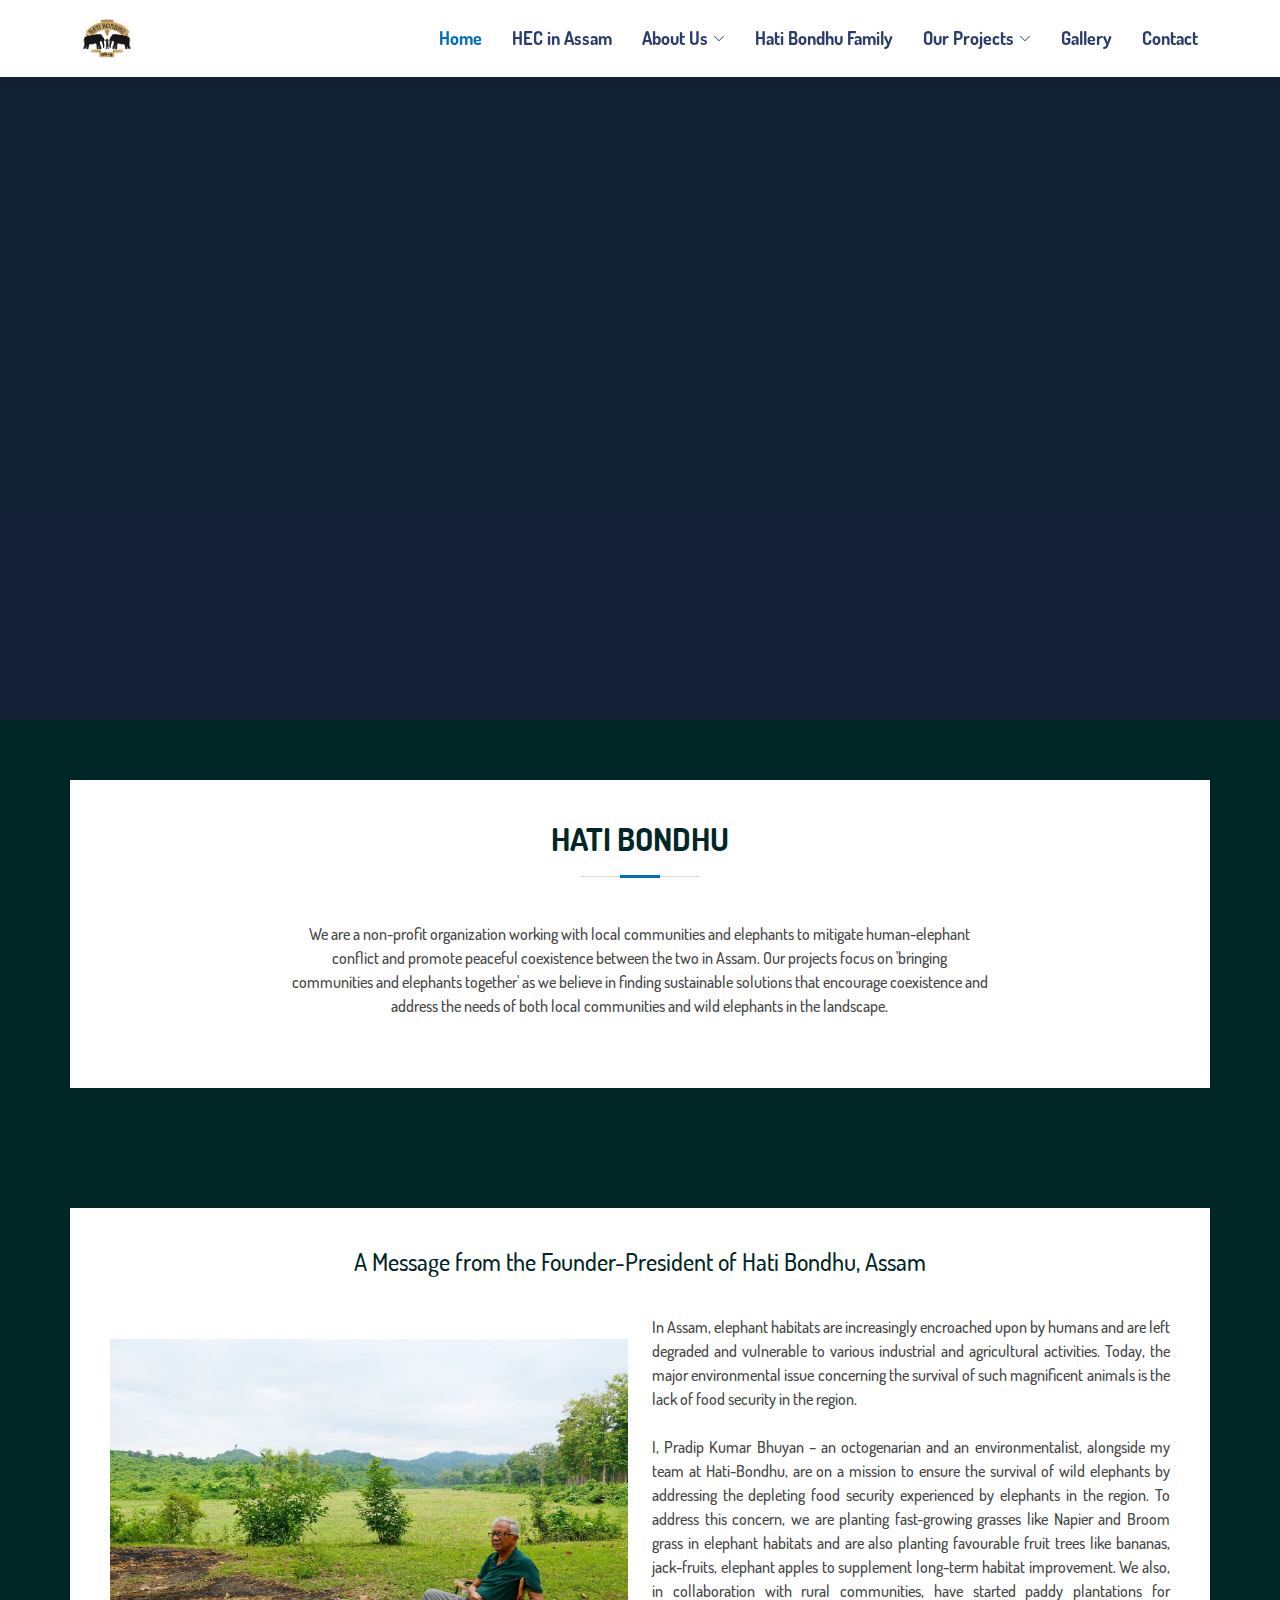
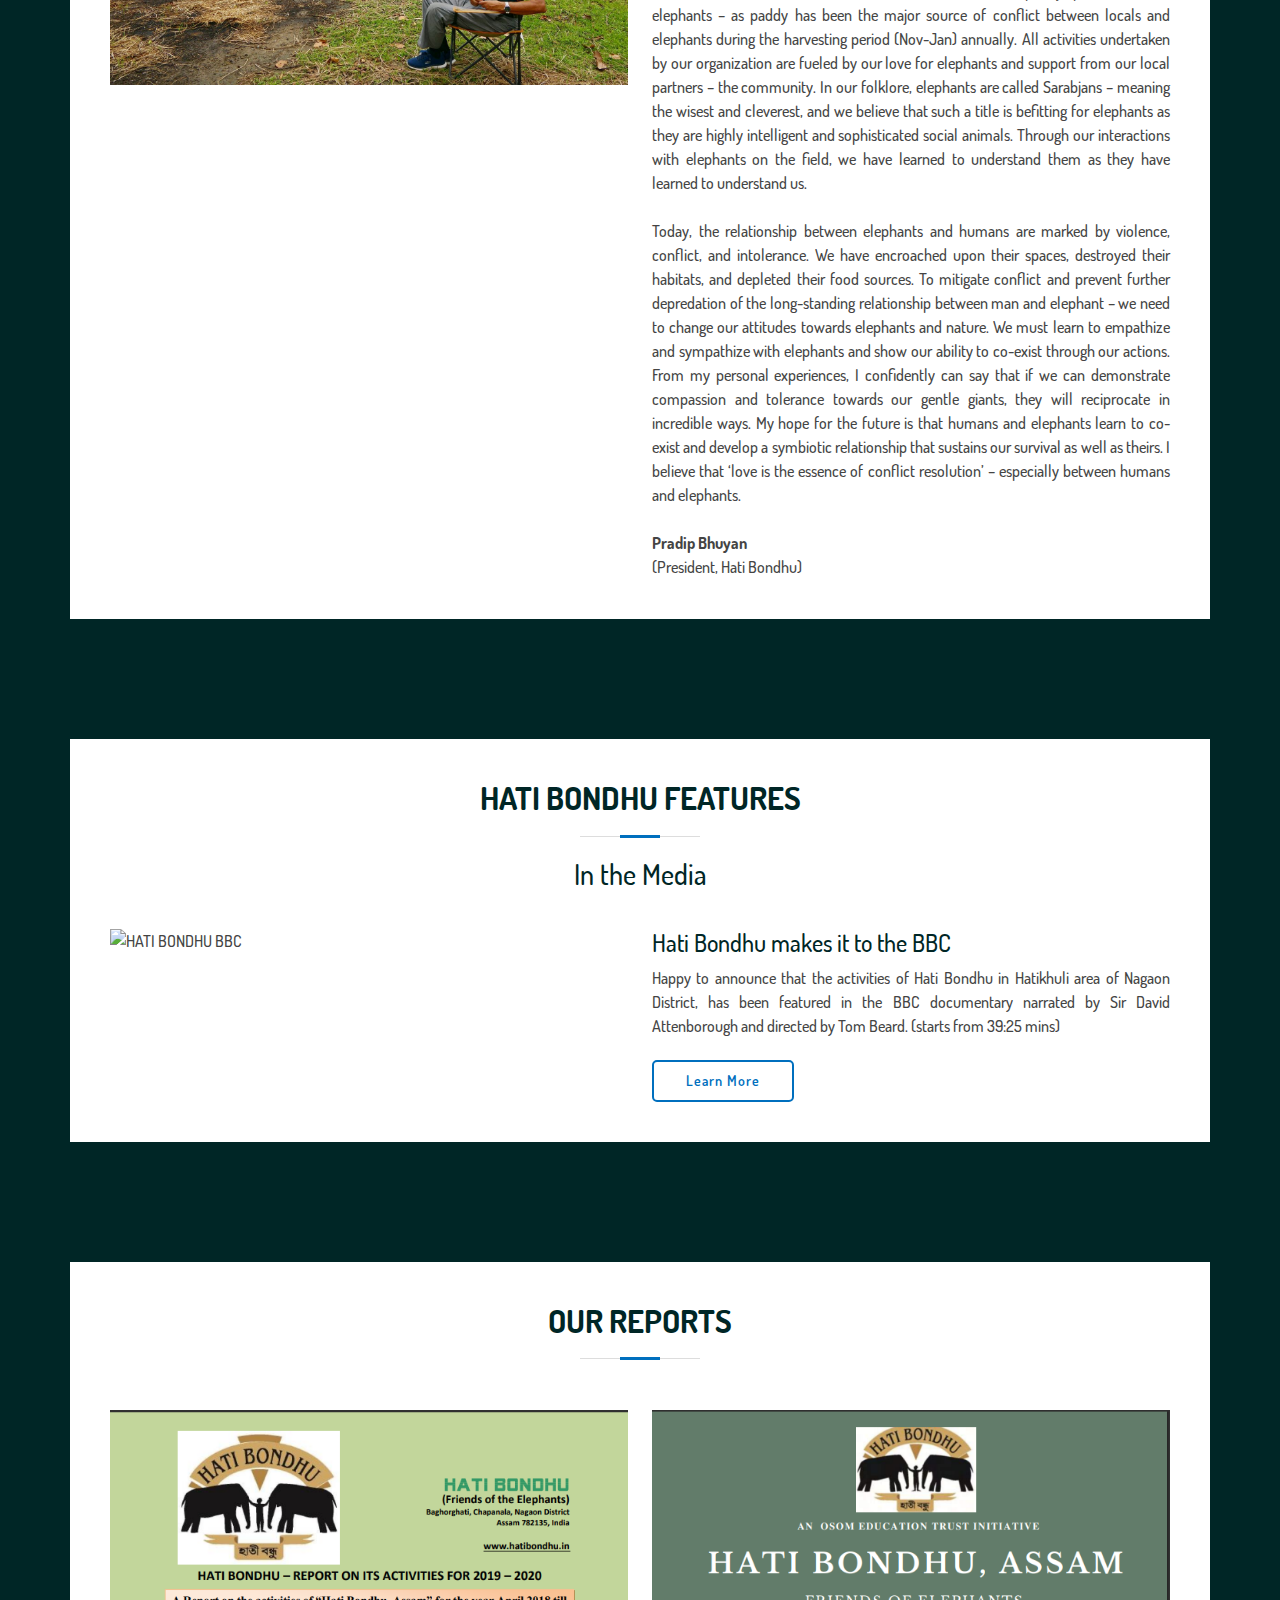
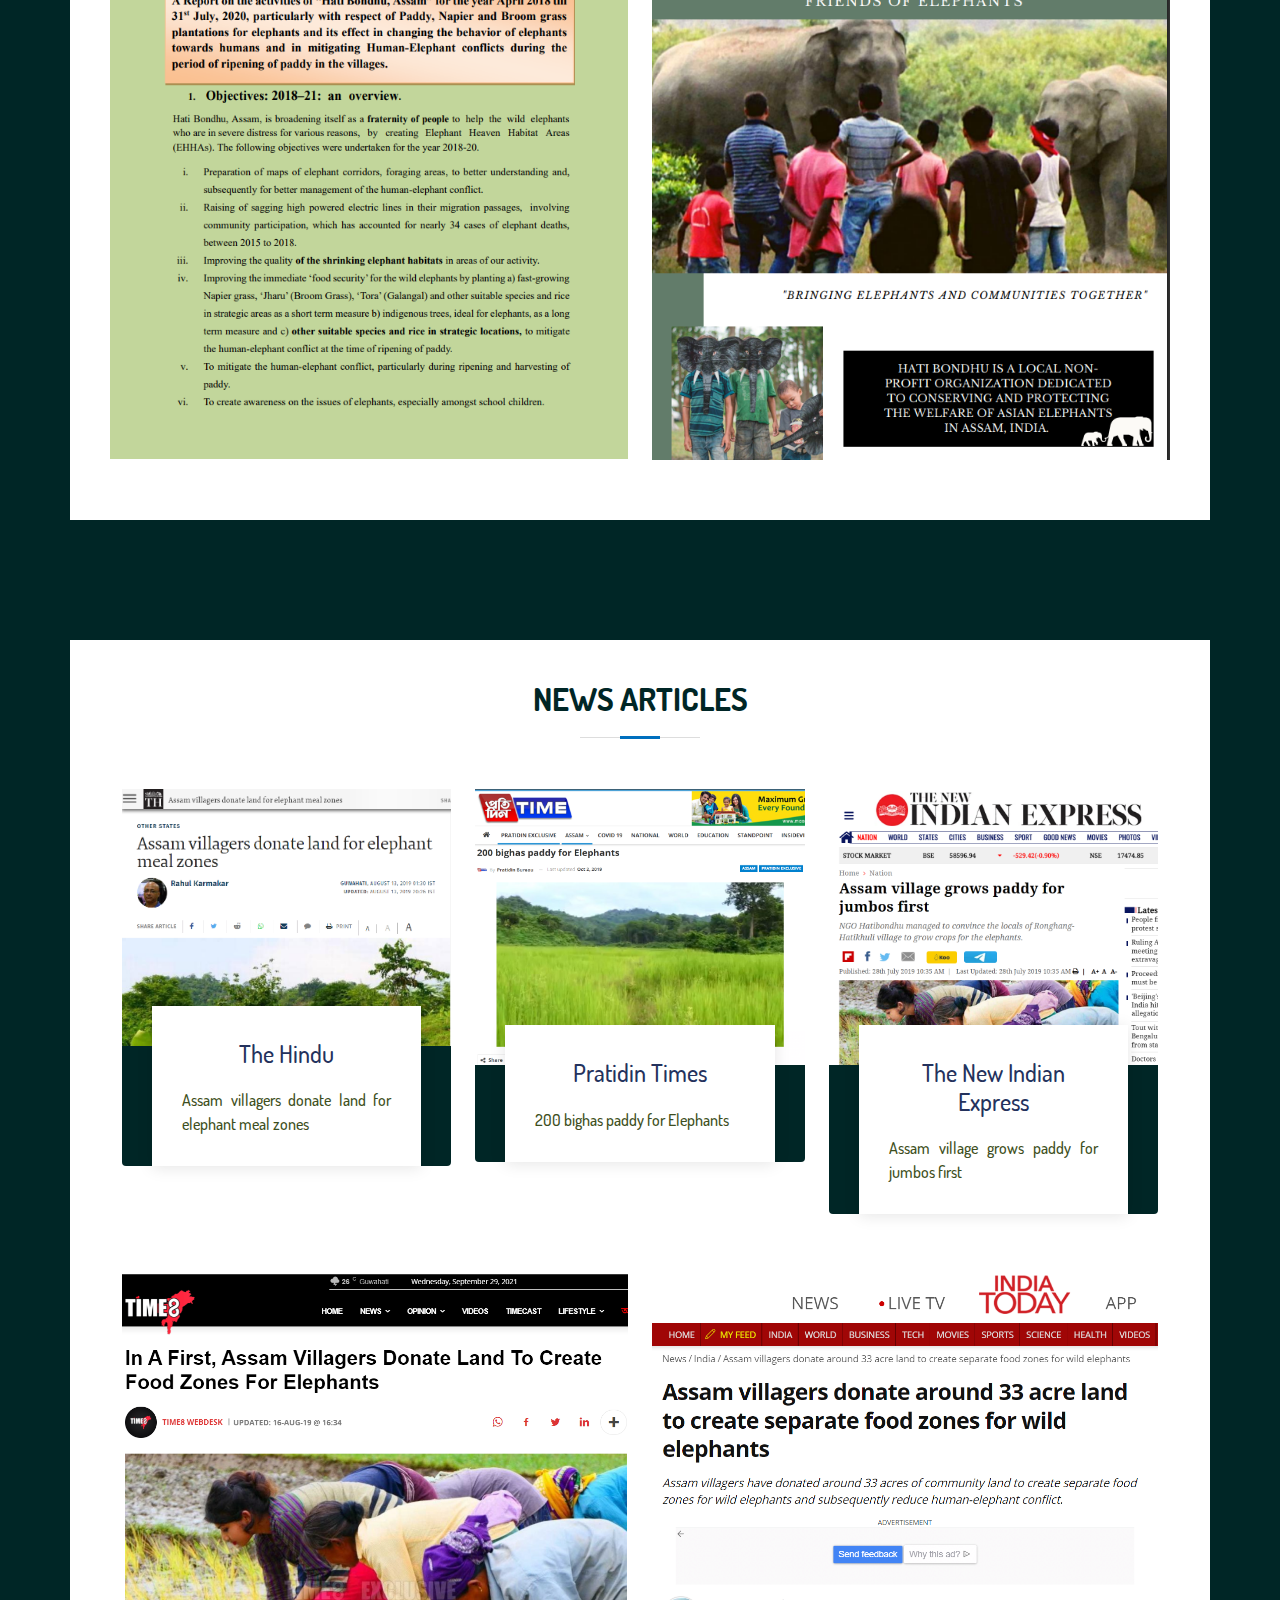
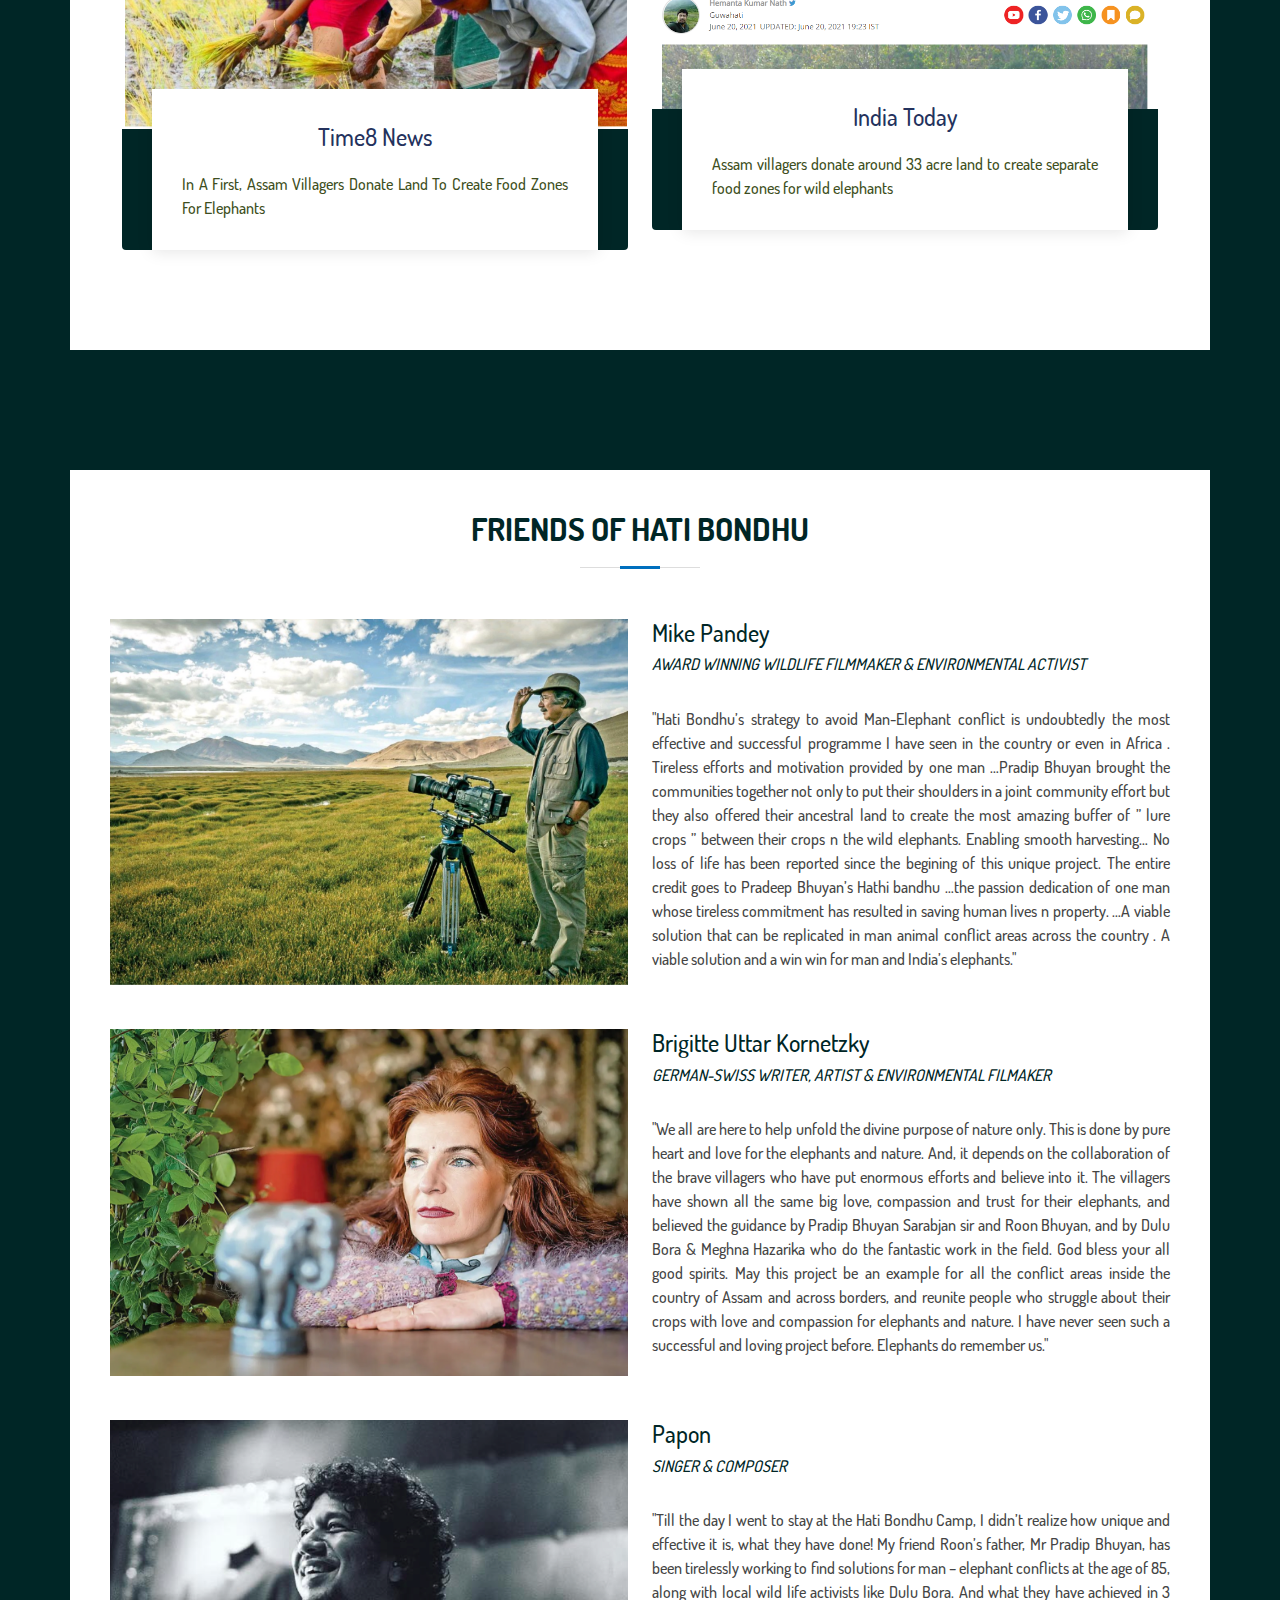
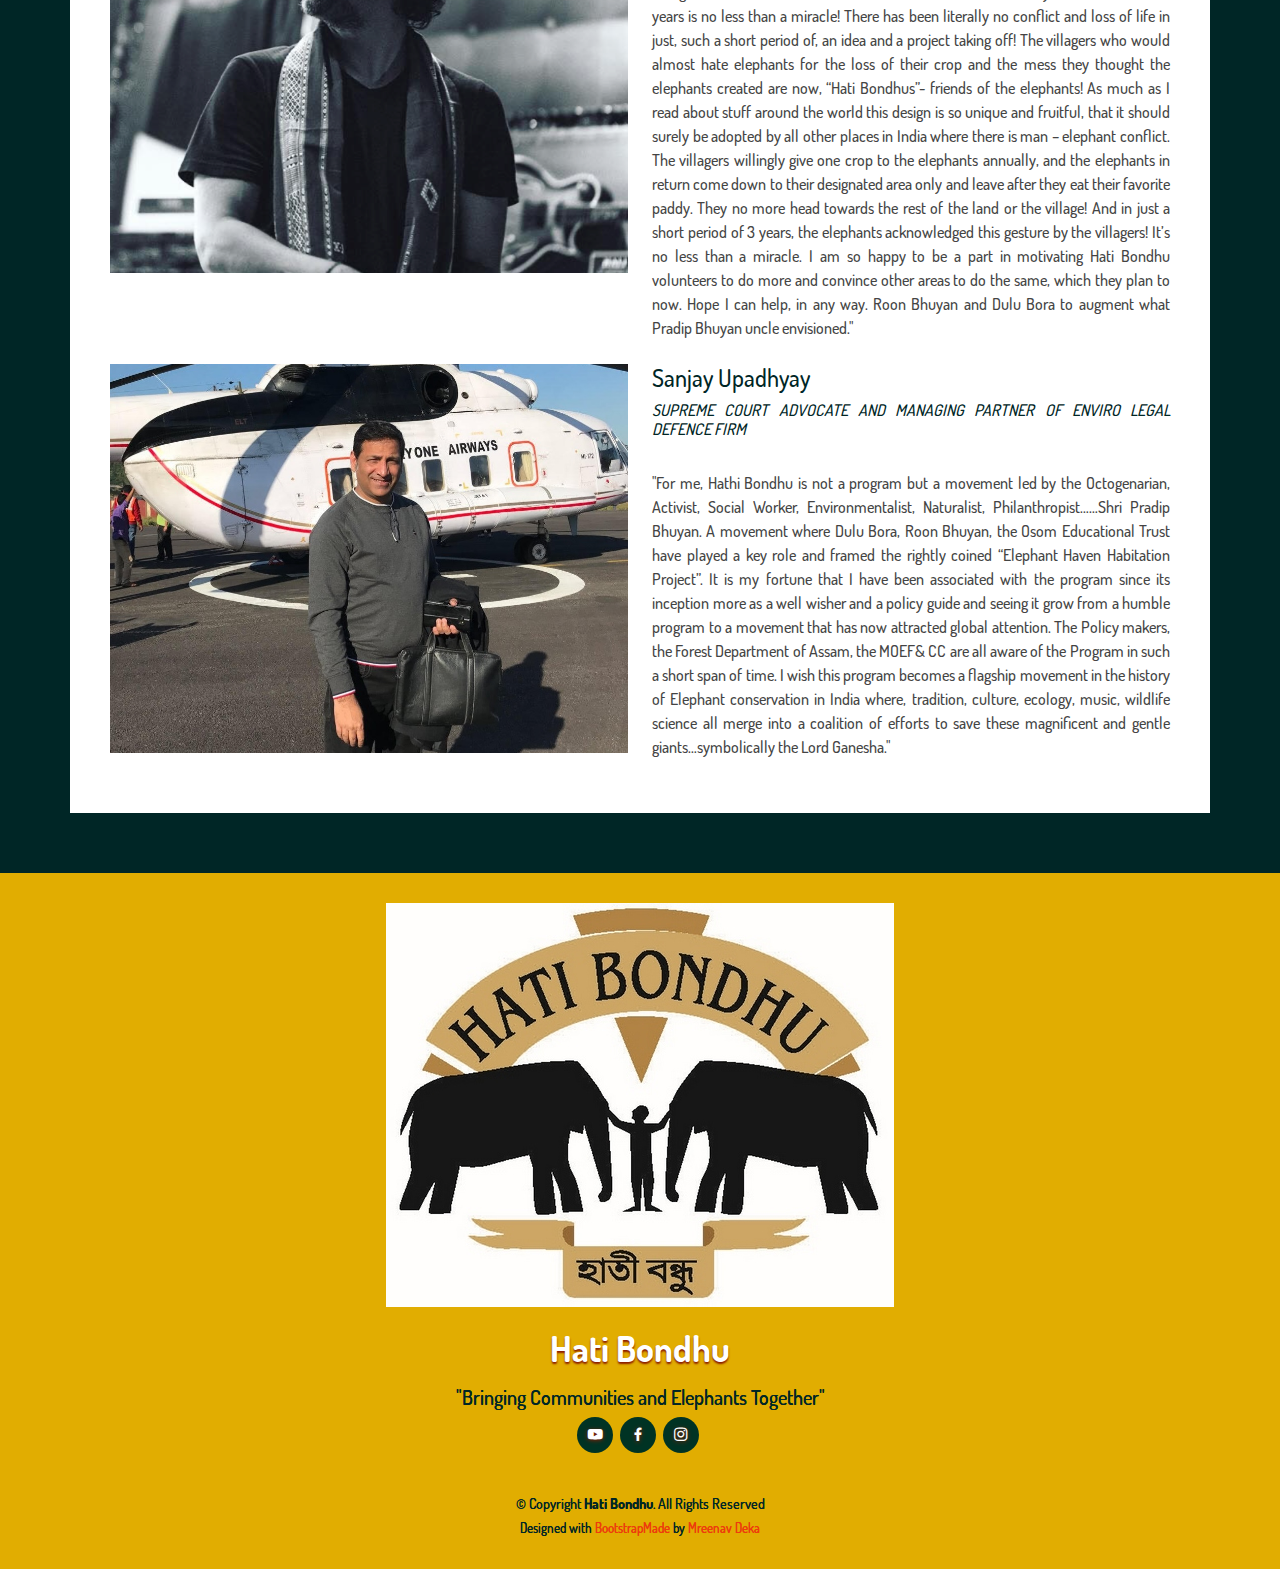
==== index.html @ d78135a1 "Added our reports" ====
<!DOCTYPE html>
<html lang="en">

<head>
  <meta charset="utf-8">
  <meta content="width=device-width, initial-scale=1.0" name="viewport">

  <title>Hati Bondhu - Home</title>
  <meta content="" name="description">
  <meta content="" name="keywords">

  <!-- Favicons -->
  <link href="assets/img/HATI BONDHU low. JPEG.jpg" rel="icon">
  <link href="assets/img/HATI BONDHU low. JPEG.jpg" rel="apple-touch-icon">

  <!-- Google Fonts -->
  <link
    href="https://fonts.googleapis.com/css?family=Open+Sans:300,300i,400,400i,600,600i,700,700i|Raleway:300,300i,400,400i,500,500i,600,600i,700,700i|Poppins:300,300i,400,400i,500,500i,600,600i,700,700i"
    rel="stylesheet">

  <!-- Vendor CSS Files -->
  <link href="assets/vendor/bootstrap/css/bootstrap.min.css" rel="stylesheet">
  <link href="assets/vendor/bootstrap-icons/bootstrap-icons.css" rel="stylesheet">
  <link href="assets/vendor/boxicons/css/boxicons.min.css" rel="stylesheet">
  <link href="assets/vendor/glightbox/css/glightbox.min.css" rel="stylesheet">
  <link href="assets/vendor/remixicon/remixicon.css" rel="stylesheet">
  <link href="assets/vendor/swiper/swiper-bundle.min.css" rel="stylesheet">

  <!-- Template Main CSS File -->
  <link href="assets/css/style.css" rel="stylesheet">

  <!-- =======================================================
  * Template Name: MeFamily - v4.3.0
  * Template URL: https://bootstrapmade.com/family-multipurpose-html-bootstrap-template-free/
  * Author: BootstrapMade.com
  * License: https://bootstrapmade.com/license/
  ======================================================== -->
</head>

<body>

  <!-- ======= Header ======= -->
  <header id="header" class="fixed-top">
    <div class="container d-flex align-items-center justify-content-between">

      <!-- <h1 class="logo"><a href="index.html">Hati Bondhu</a></h1> -->
      <!-- Uncomment below if you prefer to use an image logo -->
      <a href="index.html" class="logo"><img src="assets/img/HATI BONDHU low. JPEG.jpg" alt="" class="img-fluid"></a>

      <nav id="navbar" class="navbar">
        <ul>
          <li><a href="index.html" class="active">Home</a></li>
          <li><a href="hec.html">HEC in Assam</a></li>
          <li class="dropdown"><a href="#"><span>About Us</span> <i class="bi bi-chevron-down"></i></a>
            <ul>
              <li><a href="mission.html">Our Mission and Philosophy</a></li>
              <li><a href="our-story.html">Our Story</a></li>
            </ul>
          </li>
          <li><a href="family.html">Hati Bondhu Family</a></li>
          <li class="dropdown"><a href="work.html"><span>Our Projects</span> <i class="bi bi-chevron-down"></i></a>
            <ul>
              <li><a href="work.html#habitat">Elephant Habitat Enrichment Program</a></li>
              <li><a href="work.html#skill">Community Skill Development Program</a></li>
              <li><a href="work.html#paddy">Community Paddy Plantation Program</a></li>
              <li><a href="work.html#awareness">Sensitisation and Awareness Program for Rural Children</a></li>
            </ul>
          </li>
          <li><a href="gallery.html">Gallery</a></li>
          <li><a href="contact.html">Contact</a></li>
        </ul>
        <i class="bi bi-list mobile-nav-toggle"></i>
      </nav><!-- .navbar -->

    </div>
  </header><!-- End Header -->

  <section id="hero">
    <div class="video-container">
      <video playsinline="playsinline" autoplay="autoplay" muted="muted" loop="loop">
        <source src="assets/img/video/hati.mp4" type="video/mp4">
      </video>
    </div>
  </section>

  <main id="main">
    <section id="about" class="about">
      <div class="container" id="contact">

        <div class="section-title">
          <h2>Hati Bondhu</h2>
          <!-- <h3>About Us</h3> -->
          <div class="row content">
            <div class="col-lg-8 offset-lg-2">
              <br />
              We are a non-profit organization working with local communities
              and elephants to mitigate human-elephant conflict and promote
              peaceful coexistence between the two in Assam. Our projects
              focus on 'bringing communities and elephants together' as we
              believe in finding sustainable solutions that encourage
              coexistence and address the needs of both local communities and
              wild elephants in the landscape.
            </div>
          </div>
        </div>
      </div>
    </section>
    <section id="about" class="about">
      <div class="container" id="contact">
        <div class="row content">
          <div class="section-title">
            <h4>A Message from the Founder-President of Hati Bondhu, Assam
            </h4>
          </div>

          <div class="col-lg-6">
            <div class="row-lg-12"><img src="assets/img/message-1.JPG" class="img-fluid" alt=""></div>
            <div class="row-lg-12"><img src="assets/img/message-2.jpg" class="img-fluid" alt=""></div>
            <!-- <img src="assets/img/about.JPG" class="img-fluid" alt=""> -->
          </div>
          <div class="col-lg-6 pt-4 pt-lg-0">
            <p>
              In Assam, elephant habitats are increasingly encroached upon by humans and are left degraded and
              vulnerable to
              various industrial and agricultural activities. Today, the major environmental issue concerning the
              survival
              of such magnificent animals is the lack of food security in the region. <br /><br />
              I, Pradip Kumar Bhuyan – an octogenarian and an environmentalist, alongside my team at Hati-Bondhu, are on
              a
              mission to ensure the survival of wild elephants by addressing the depleting food security experienced by
              elephants in the region. To address this concern, we are planting fast-growing grasses like Napier and
              Broom
              grass in elephant habitats and are also planting favourable fruit trees like bananas, jack-fruits,
              elephant
              apples to supplement long-term habitat improvement. We also, in collaboration with rural communities, have
              started paddy plantations for elephants – as paddy has been the major source of conflict between locals
              and
              elephants during the harvesting period (Nov-Jan) annually. All activities undertaken by our organization
              are
              fueled by our love for elephants and support from our local partners – the community. In our folklore,
              elephants are called Sarabjans – meaning the wisest and cleverest, and we believe that such a title is
              befitting for elephants as they are highly intelligent and sophisticated social animals. Through our
              interactions with elephants on the field, we have learned to understand them as they have learned to
              understand us.
              <br /><br />
              Today, the relationship between elephants and humans are marked by violence, conflict, and intolerance. We
              have encroached upon their spaces, destroyed their habitats, and depleted their food sources. To mitigate
              conflict and prevent further depredation of the long-standing relationship between man and elephant – we
              need
              to change our attitudes towards elephants and nature. We must learn to empathize and sympathize with
              elephants
              and show our ability to co-exist through our actions. From my personal experiences, I confidently can say
              that
              if we can demonstrate compassion and tolerance towards our gentle giants, they will reciprocate in
              incredible
              ways. My hope for the future is that humans and elephants learn to co-exist and develop a symbiotic
              relationship that sustains our survival as well as theirs. I believe that ‘love is the essence of conflict
              resolution’ – especially between humans and elephants.
              <br /><br />
              <b>Pradip Bhuyan</b><br />
              (President, Hati Bondhu)
            </p>
          </div>
        </div>

      </div>
    </section>
    <section id="media" class="about">
      <div class="container" id="contact">

        <div class="section-title">
          <h2>Hati Bondhu Features</h2>
          <h3>In the Media
          </h3>
        </div>

        <div class="row content">
          <div class="col-lg-6">
            <div class="row-lg-12"><img src="assets/img/media-1.JPG" class="img-fluid" alt="HATI BONDHU BBC"></div>
            <!-- <img src="assets/img/about.JPG" class="img-fluid" alt=""> -->
          </div>
          <div class="col-lg-6 pt-4 pt-lg-0">
            <h4>Hati Bondhu makes it to the BBC</h4>
            <p>
              Happy to announce that the activities of Hati Bondhu in Hatikhuli area of Nagaon District, has been
              featured in the BBC documentary narrated by Sir David Attenborough and directed by Tom Beard. (starts from
              39:25 mins)
            </p>
            <a href="https://www.apple.com/tv-pr/originals/the-year-earth-changed/" class="btn-learn-more"
              target="_blank">Learn More</a>
          </div>
        </div>
      </div>
    </section>

    <section id="media" class="about">
      <div class="container" id="contact">
        <div class="section-title">
          <h2>Our Reports
          </h2>
        </div>
        <div class="row content">
          <div class="col-lg-6 pt-4 pt-lg-0">
            <a href="assets/pdf/HATI BONDHU final 3.pdf" target="_blank"><img src="assets/img/report1.PNG"
                class="img-fluid"></a>
            <!-- <embed src="assets/pdf/HATI BONDHU final 3.pdf" alt="pdf" pluginspage="http://www.adobe.com/products/acrobat/readstep2.html"> -->
          </div>
          <div class="col-lg-6 pt-4 pt-lg-0">
            <a href="assets/pdf/HB standard pdf-compressed-compressed 8.2.pdf" target="_blank"><img
                src="assets/img/report2.PNG" class="img-fluid"></a>
          </div>
        </div>

        <!-- <div class="section-title">
          <h3>Our Video
          </h3>
        </div>
        <div class="row content">
          <div class="col-12">
            <iframe src="https://www.youtube.com/embed/9JpzOwFfeZM" width="50%" height="100%" title="YouTube video player" frameborder="0" allow="accelerometer; autoplay; clipboard-write; encrypted-media; gyroscope; picture-in-picture" allowfullscreen class="img-fluid"></iframe>
          </div>
        </div> -->

      </div>
    </section>


    <!-- ======= Features Section ======= -->
    <section id="event-list" class="event-list">
      <div class="container" id="contact">
        <div class="section-title">
          <h2>News Articles
          </h2>
        </div>

        <div class="container">
          <div class="row">
            <div class="col-lg-4 col-md-6 flex align-items-stretch">
              <div class="card">
                <div class="card-img">
                  <img src="assets/img/hindu.png" />
                </div>
                <div class="card-body">
                  <div class="card-title">
                    <h4><a
                        href="https://www.thehindu.com/news/national/other-states/assam-villagers-donate-land-for-elephant-meal-zones/article29035348.ece"
                        target="_blank">The Hindu</a></h4>
                  </div>
                  <p class="card-text">Assam villagers donate land for elephant meal zones</p>
                </div>
              </div>
            </div>

            <div class="col-lg-4 col-md-6 flex align-items-stretch">
              <div class="card">
                <div class="card-img">
                  <img src="assets/img/pratidin.png" />
                </div>
                <div class="card-body">
                  <div class="card-title">
                    <h4 class="title"><a href="https://www.pratidintime.com/200-bighas-paddy-for-elephants/"
                        target="_blank">Pratidin Times</a></h4>
                  </div>
                  <p class="card-text">200 bighas paddy for Elephants</p>
                </div>
              </div>
            </div>
            <div class="col-lg-4 col-md-6 flex align-items-stretch">
              <div class="card">
                <div class="card-img">
                  <img src="assets/img/indian express.PNG" />
                </div>
                <div class="card-body">
                  <div class="card-title">
                    <h4 class="title"><a
                        href="https://www.newindianexpress.com/nation/2019/jul/28/assam-village-grows-paddy-for-jumbos-first-2010403.html"
                        target="_blank">The New Indian Express</a></h4>
                  </div>
                  <p class="card-text">Assam village grows paddy for jumbos first</p>
                </div>
              </div>
            </div>

            <div class="col-md-6 flex align-items-stretch">
              <div class="card">
                <div class="card-img">
                  <img src="assets/img/time8.png" />
                </div>
                <div class="card-body">
                  <div class="card-title">
                    <h4 class="title"><a
                        href="https://www.time8.in/in-a-first-assam-villagers-donate-land-to-create-food-zones-for-elephants/"
                        target="_blank">Time8 News</a></h4>
                  </div>
                  <p class="card-text">In A First, Assam Villagers Donate Land To Create Food Zones For Elephants</p>
                </div>
              </div>
            </div>

            <div class="col-md-6 flex align-items-stretch">
              <div class="card">
                <div class="card-img">
                  <img src="assets/img/i2day.png" />
                </div>
                <div class="card-body">
                  <div class="card-title">
                    <h4 class="title"><a
                        href="https://www.indiatoday.in/india/story/assam-villagers-donate-land-create-separate-food-zones-elephants-1817251-2021-06-20"
                        target="_blank">India Today</a></h4>
                  </div>
                  <p class="card-text">Assam villagers donate around 33 acre land to create separate food zones for wild
                    elephants</p>
                </div>
              </div>
            </div>
          </div>
        </div>
      </div>
    </section>
    <!-- End Features Section -->

    <section id="friends" class="about">
      <div class="container" id="contact">

        <div class="section-title">
          <h2>Friends of Hati Bondhu
          </h2>
        </div>

        <div class="row content">
          <div class="col-lg-6">
            <div class="row-lg-12"><img src="assets/img/friends/friends-1.png" class="img-fluid" alt=""></div>
            <!-- <img src="assets/img/about.JPG" class="img-fluid" alt=""> -->
          </div>
          <div class="col-lg-6 pt-4 pt-lg-0">
            <h4>Mike Pandey</h4>
            <h6><i>AWARD WINNING WILDLIFE FILMMAKER & ENVIRONMENTAL ACTIVIST</i></h6>
            <br />
            <p>
              "Hati Bondhu’s strategy to avoid Man-Elephant conflict is undoubtedly the most effective and successful
              programme I have seen in the country or even in Africa . Tireless efforts and motivation provided by one
              man …Pradip Bhuyan brought the communities together not only to put their shoulders in a joint community
              effort but they also offered their ancestral land to create the most amazing buffer of ” lure crops ”
              between their crops n the wild elephants. Enabling smooth harvesting… No loss of life has been reported
              since the begining of this unique project. The entire credit goes to Pradeep Bhuyan’s Hathi bandhu …the
              passion dedication of one man whose tireless commitment has resulted in saving human lives n property. …A
              viable solution that can be replicated in man animal conflict areas across the country . A viable solution
              and a win win for man and India’s elephants."
            </p>
          </div>
        </div>
        <br />
        <div class="row content">
          <div class="col-lg-6">
            <div class="row-lg-12"><img src="assets/img/friends/friends-3.png" class="img-fluid" alt=""></div>
            <!-- <img src="assets/img/about.JPG" class="img-fluid" alt=""> -->
          </div>
          <div class="col-lg-6 pt-4 pt-lg-0">
            <h4>Brigitte Uttar Kornetzky</h4>
            <h6><i>GERMAN-SWISS WRITER, ARTIST & ENVIRONMENTAL FILMAKER</i></h6>
            <br />
            <p>
              "We all are here to help unfold the divine purpose of nature only. This is done by pure heart and love for
              the elephants and nature. And, it depends on the collaboration of the brave villagers who have put
              enormous efforts and believe into it. The villagers have shown all the same big love, compassion and trust
              for their elephants, and believed the guidance by Pradip Bhuyan Sarabjan sir and Roon Bhuyan, and by Dulu
              Bora & Meghna Hazarika who do the fantastic work in the field. God bless your all good spirits. May this
              project be an example for all the conflict areas inside the country of Assam and across borders, and
              reunite people who struggle about their crops with love and compassion for elephants and nature. I have
              never seen such a successful and loving project before. Elephants do remember us."
            </p>
          </div>
        </div>
        <br />
        <div class="row content">
          <div class="col-lg-6">
            <div class="row-lg-12"><img src="assets/img/friends/friends-2.png" class="img-fluid" alt=""></div>
          </div>
          <div class="col-lg-6 pt-4 pt-lg-0">
            <h4>Papon</h4>
            <h6><i>SINGER & COMPOSER</i></h6>
            <br />
            <p>
              "Till the day I went to stay at the Hati Bondhu Camp, I didn’t realize how unique and effective it is,
              what they have
              done! My friend Roon’s father, Mr Pradip Bhuyan, has been tirelessly working to find solutions for man –
              elephant
              conflicts at the age of 85, along with local wild life activists like Dulu Bora. And what they have
              achieved in 3
              years is no less than a miracle! There has been literally no conflict and loss of life in just, such a
              short period
              of, an idea and a project taking off! The villagers who would almost hate elephants for the loss of their
              crop and the
              mess they thought the elephants created are now, “Hati Bondhus”- friends of the elephants!

              As much as I read about stuff around the world this design is so unique and fruitful, that it should
              surely be adopted
              by all other places in India where there is man – elephant conflict. The villagers willingly give one crop
              to the
              elephants annually, and the elephants in return come down to their designated area only and leave after
              they eat their
              favorite paddy. They no more head towards the rest of the land or the village! And in just a short period
              of 3 years,
              the elephants acknowledged this gesture by the villagers! It’s no less than a miracle. I am so happy to be
              a part in
              motivating Hati Bondhu volunteers to do more and convince other areas to do the same, which they plan to
              now. Hope I
              can help, in any way. Roon Bhuyan and Dulu Bora to augment what Pradip Bhuyan uncle envisioned."
            </p>
          </div>
        </div>
        <br />
        <div class="row content">
          <div class="col-lg-6">
            <div class="row-lg-12"><img src="assets/img/friends/friends-4.jpg" class="img-fluid" alt=""></div>
          </div>
          <div class="col-lg-6 pt-4 pt-lg-0">
            <h4>Sanjay Upadhyay
            </h4>
            <h6><i>SUPREME COURT ADVOCATE AND MANAGING PARTNER OF ENVIRO LEGAL DEFENCE FIRM</i></h6>
            <br />
            <p>
              "For me, Hathi Bondhu is not a program but a movement led by
              the Octogenarian, Activist, Social Worker, Environmentalist,
              Naturalist, Philanthropist……Shri Pradip Bhuyan. A movement where Dulu Bora, Roon Bhuyan, the Osom
              Educational
              Trust have played a key role and framed the rightly coined
              “Elephant Haven Habitation Project”. It is my fortune that I have
              been associated with the program since its inception more as a
              well wisher and a policy guide and seeing it grow from a humble
              program to a movement that has now attracted global attention.

              The Policy makers, the Forest Department of Assam, the MOEF& CC are all aware of the Program in such a
              short span of
              time. I wish this program becomes a flagship movement in the history of Elephant conservation in India
              where,
              tradition, culture, ecology, music, wildlife science all merge into a coalition of efforts to save these
              magnificent
              and gentle giants…symbolically the Lord Ganesha."
            </p>
          </div>
        </div>
      </div>
    </section>


  </main><!-- End #main -->

  <!-- ======= Footer ======= -->
  <footer id="footer">
    <div class="container">
      <img src="assets/img/HATI BONDHU low. JPEG.jpg" class="img-fluid">
      <h3>Hati Bondhu</h3>
      <h5 style="text-shadow: 0 0 0;">"Bringing Communities and Elephants Together"</h5>
      <div class="social-links">
        <a href="#" class="youtube"><i class="bx bxl-youtube"></i></a>
        <a href="https://www.facebook.com/hatibondhu/" target="_blank" class="facebook"><i
            class="bx bxl-facebook"></i></a>
        <a href="#" class="instagram"><i class="bx bxl-instagram"></i></a>
      </div>
      <div class="copyright">
        &copy; Copyright <strong><span>Hati Bondhu</span></strong>. All Rights Reserved
      </div>
      <div class="credits">
        <!-- All the links in the footer should remain intact. -->
        <!-- You can delete the links only if you purchased the pro version. -->
        <!-- Licensing information: https://bootstrapmade.com/license/ -->
        <!-- Purchase the pro version with working PHP/AJAX contact form: https://bootstrapmade.com/family-multipurpose-html-bootstrap-template-free/ -->
        Designed with <a href="https://bootstrapmade.com/">BootstrapMade</a> by <a
          href="https://linkedin.com/in/mreenavdeka">Mreenav Deka</a>
      </div>
    </div>
  </footer><!-- End Footer -->

  <a href="#" class="back-to-top d-flex align-items-center justify-content-center"><i
      class="bi bi-arrow-up-short"></i></a>

  <!-- Vendor JS Files -->
  <script src="assets/vendor/bootstrap/js/bootstrap.bundle.min.js"></script>
  <script src="assets/vendor/glightbox/js/glightbox.min.js"></script>
  <script src="assets/vendor/isotope-layout/isotope.pkgd.min.js"></script>
  <script src="assets/vendor/php-email-form/validate.js"></script>
  <script src="assets/vendor/swiper/swiper-bundle.min.js"></script>

  <!-- Template Main JS File -->
  <script src="assets/js/main.js"></script>

</body>

</html>
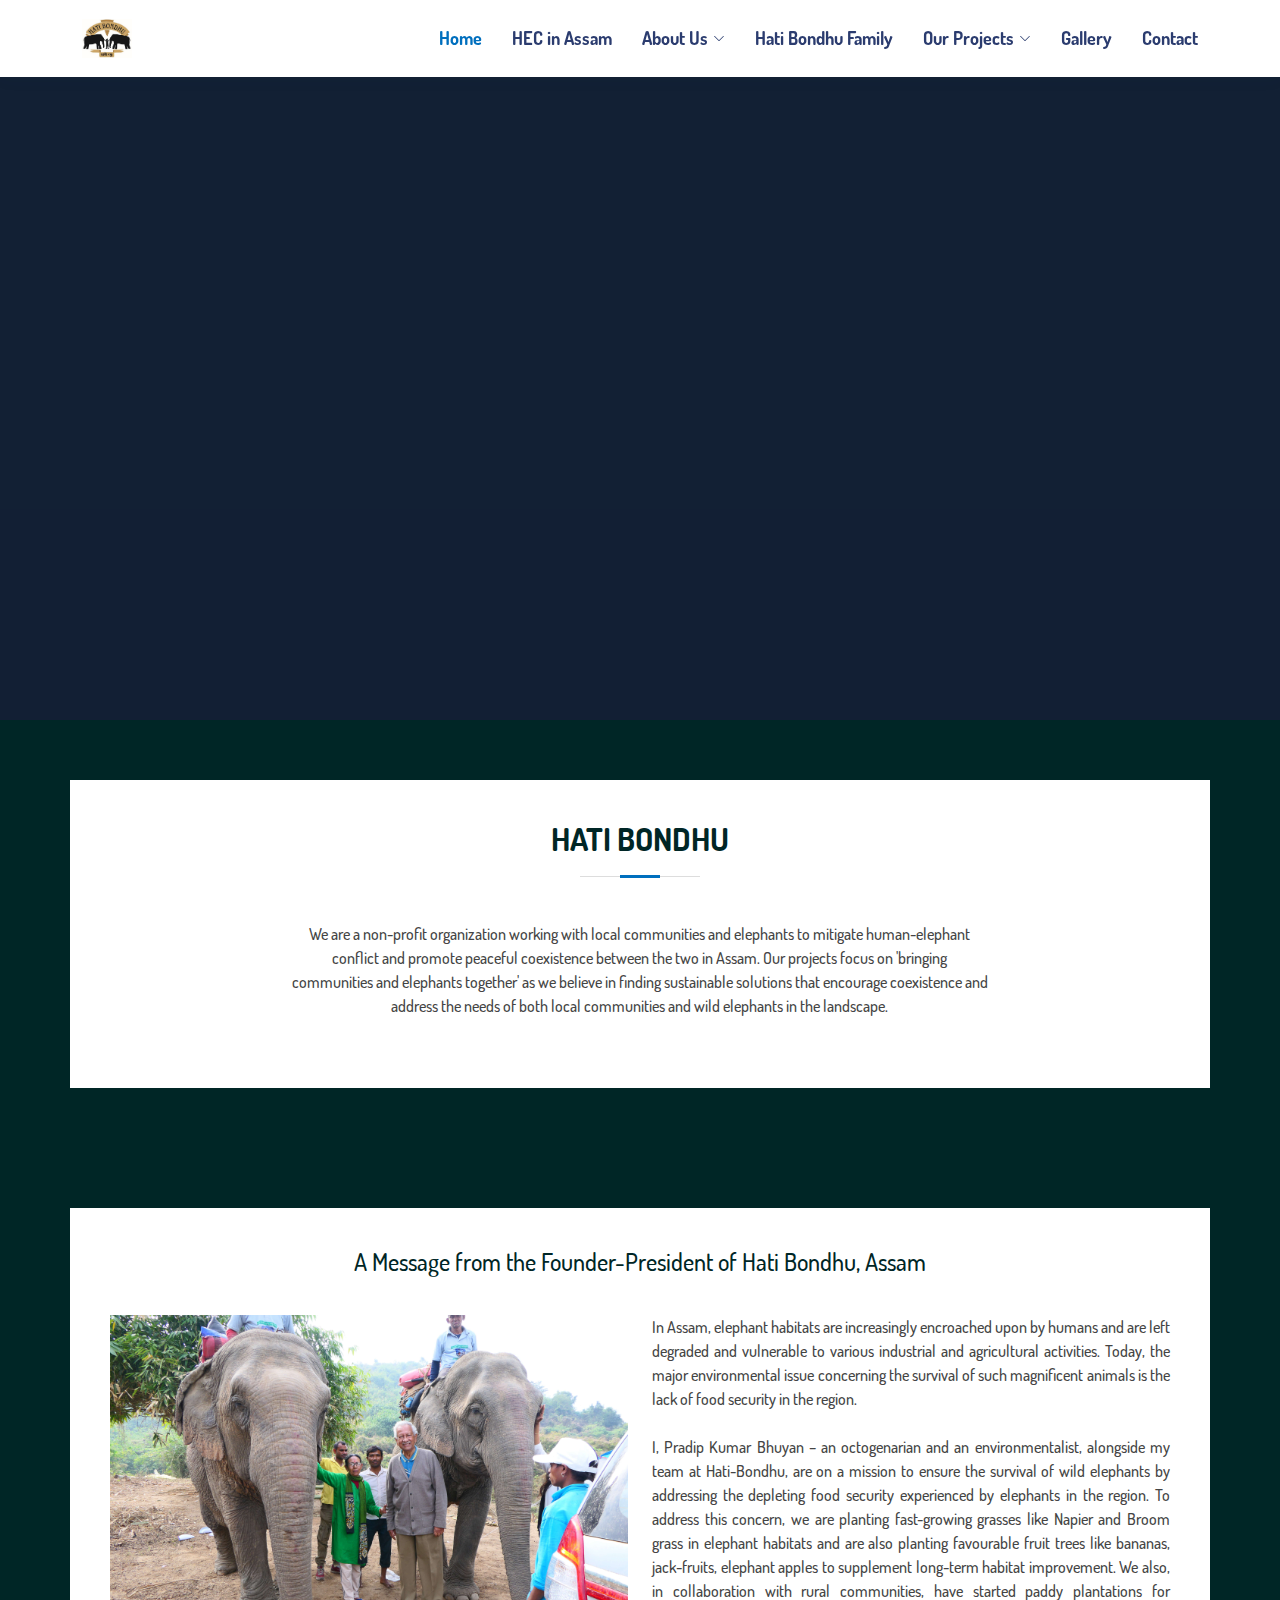
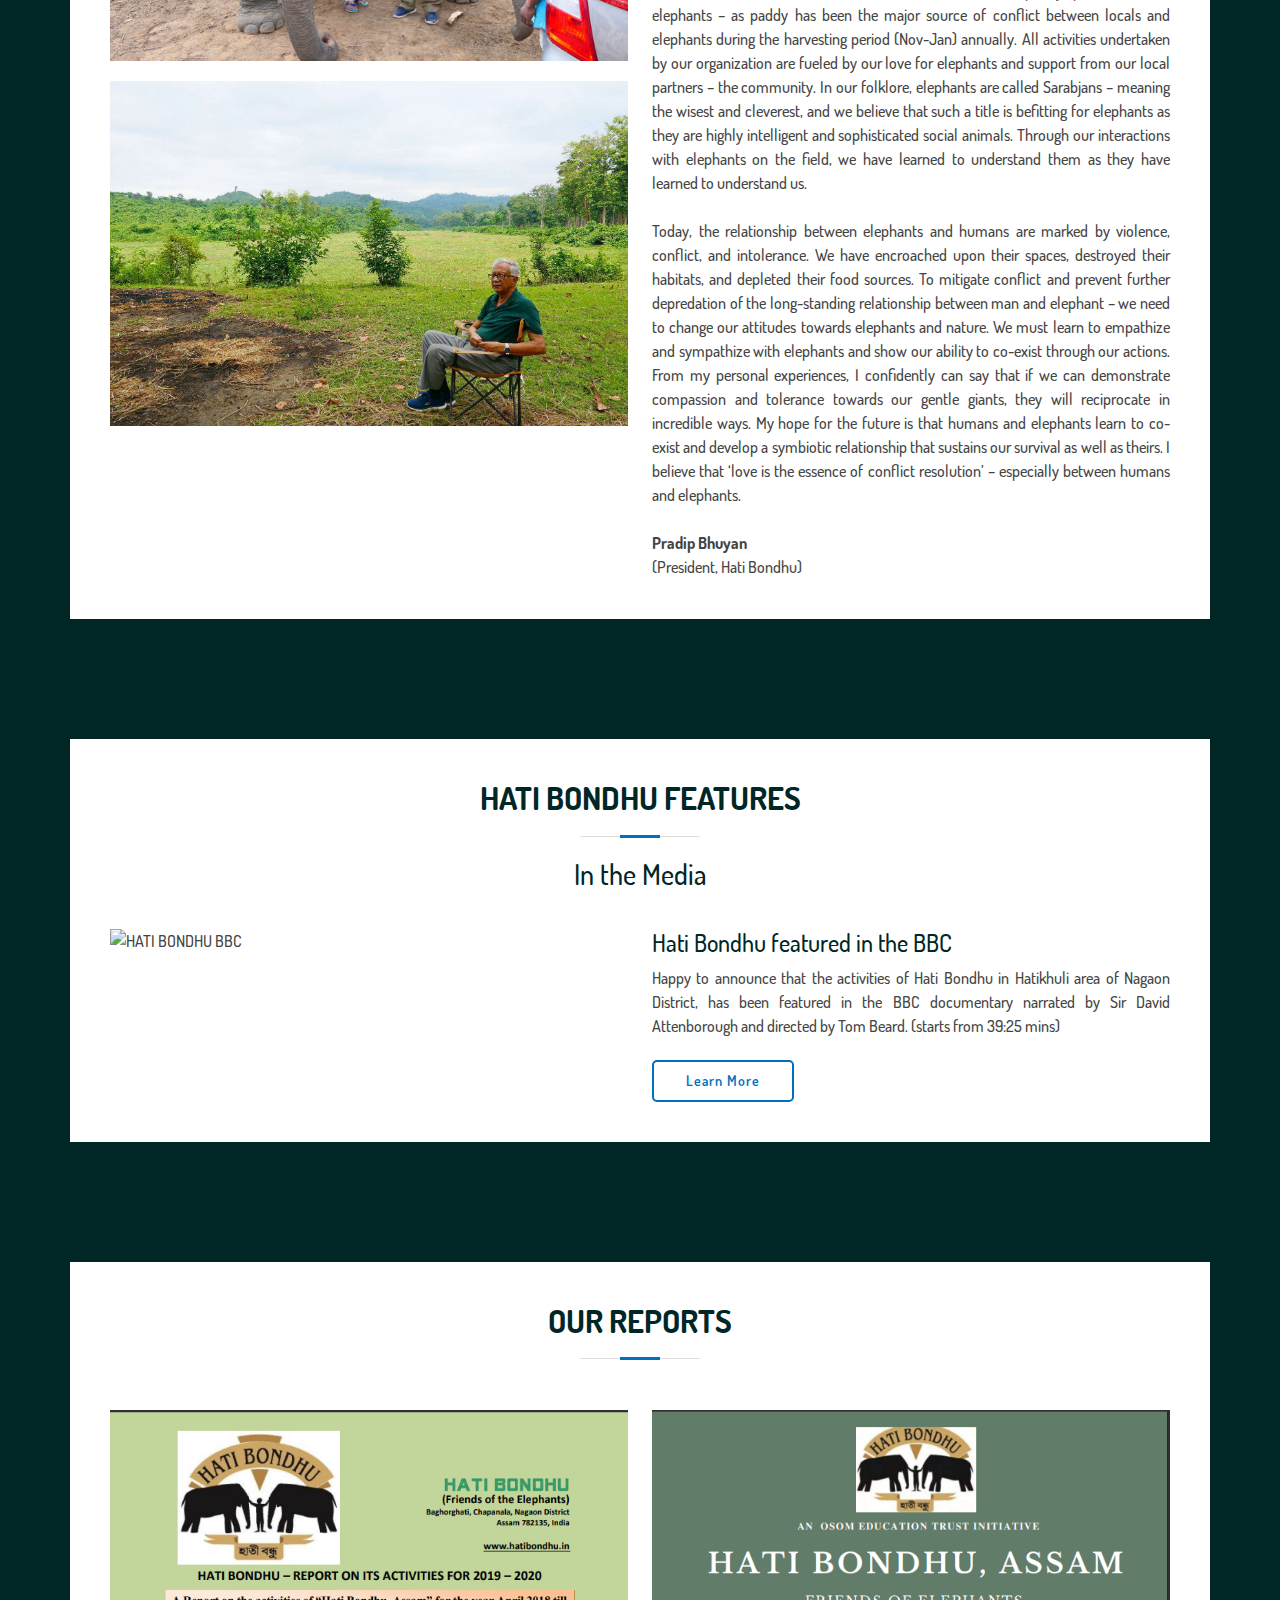
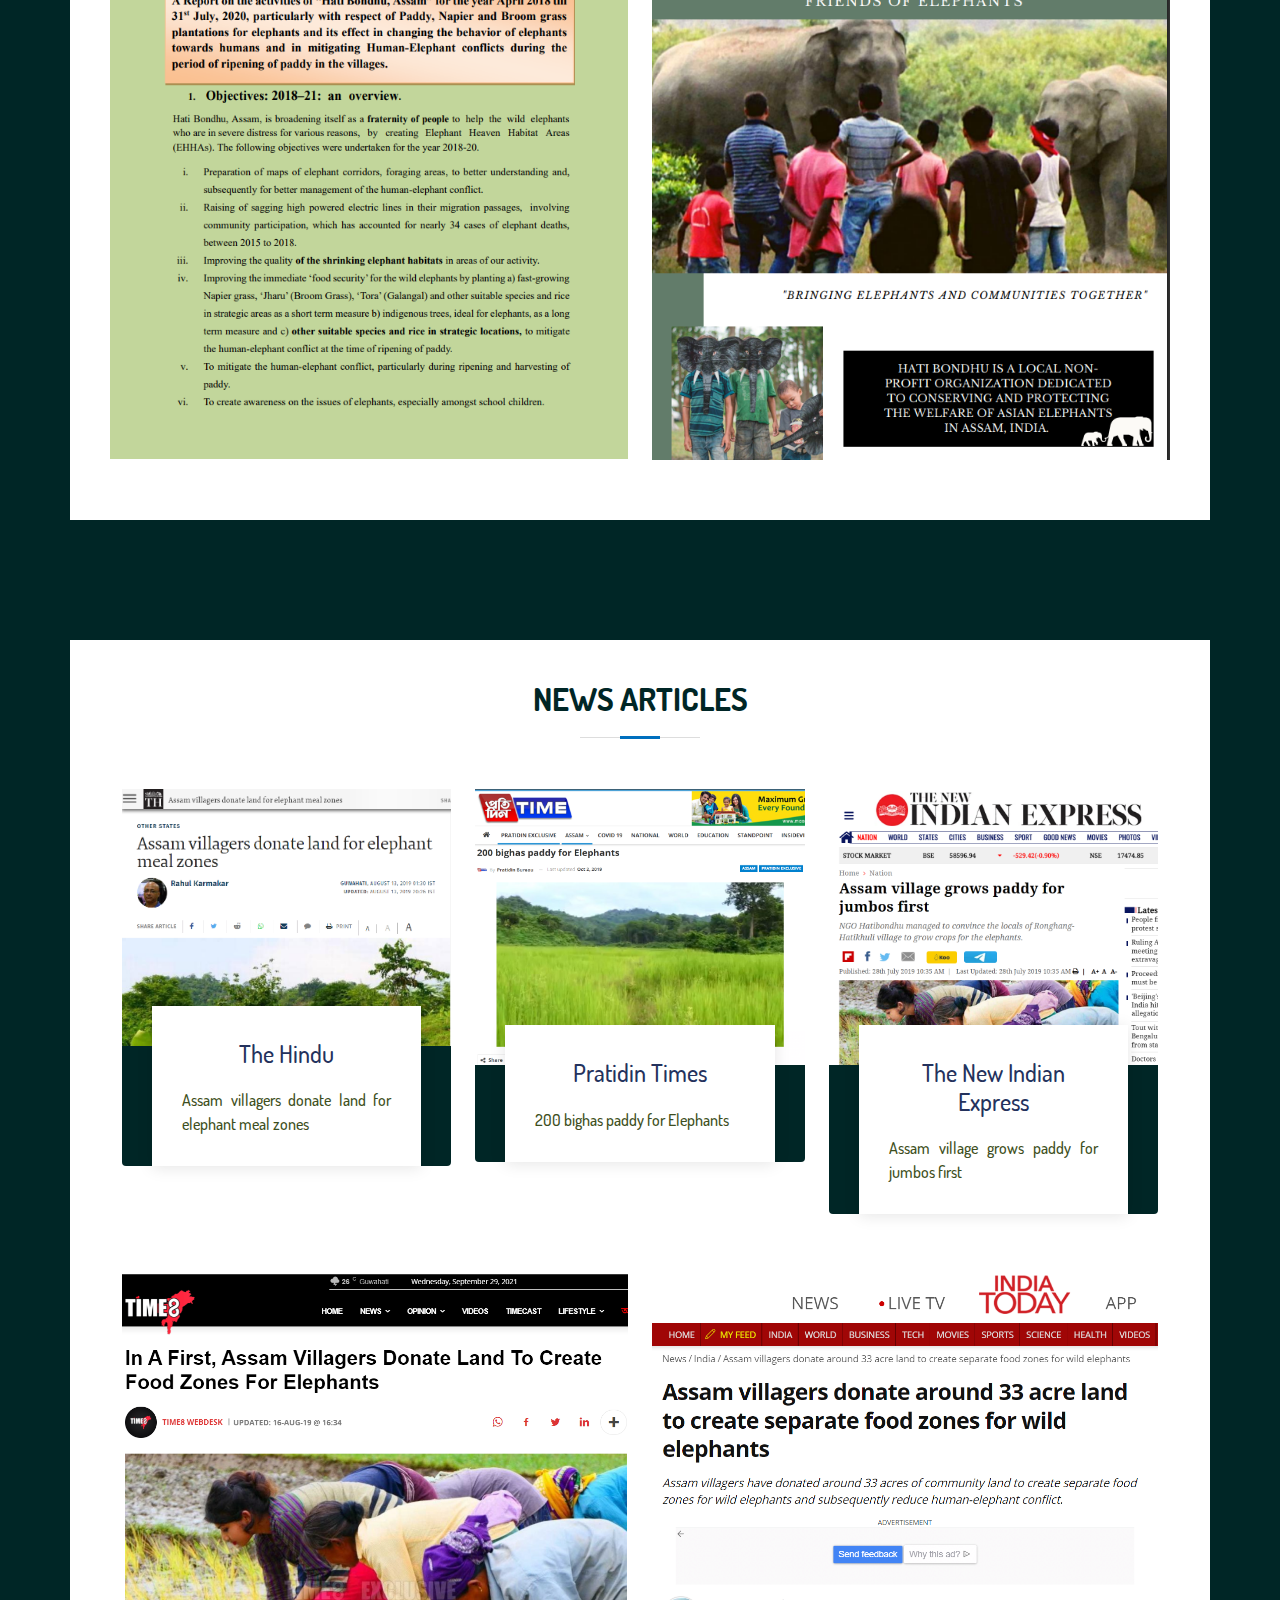
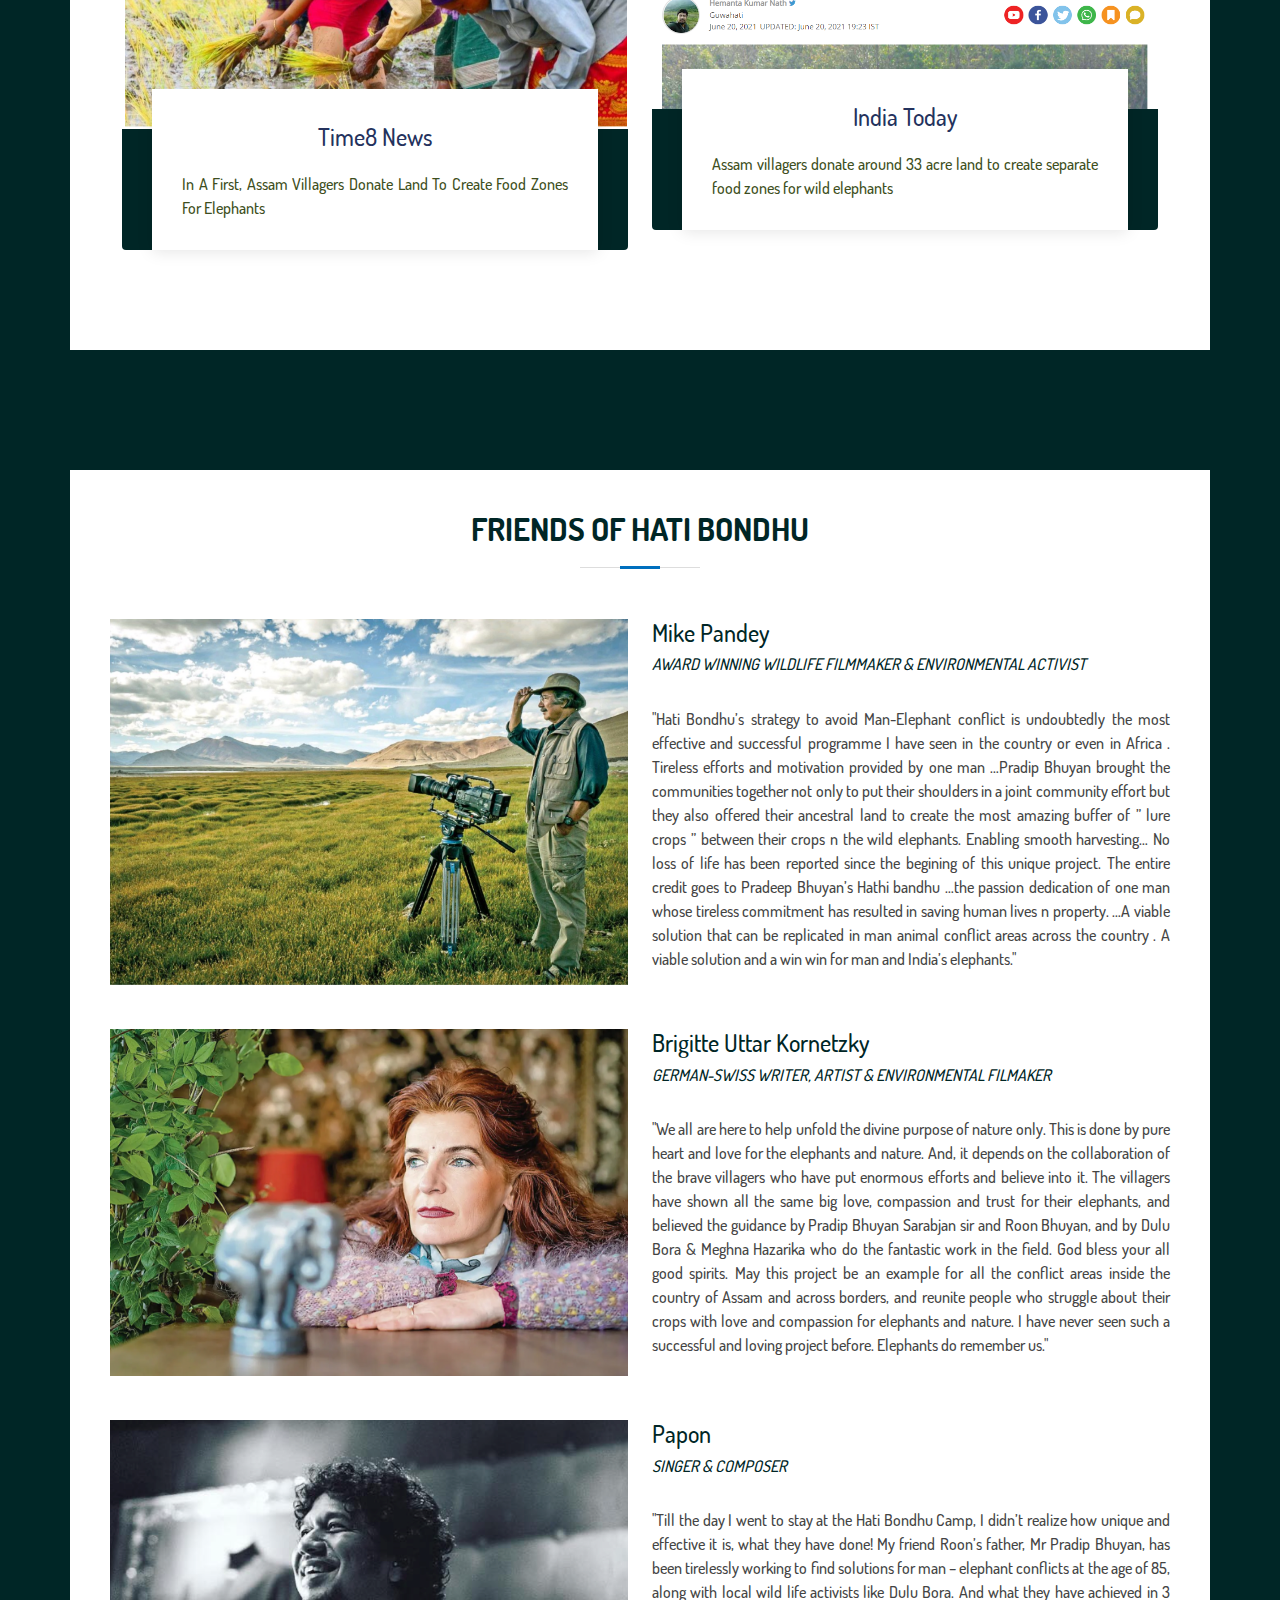
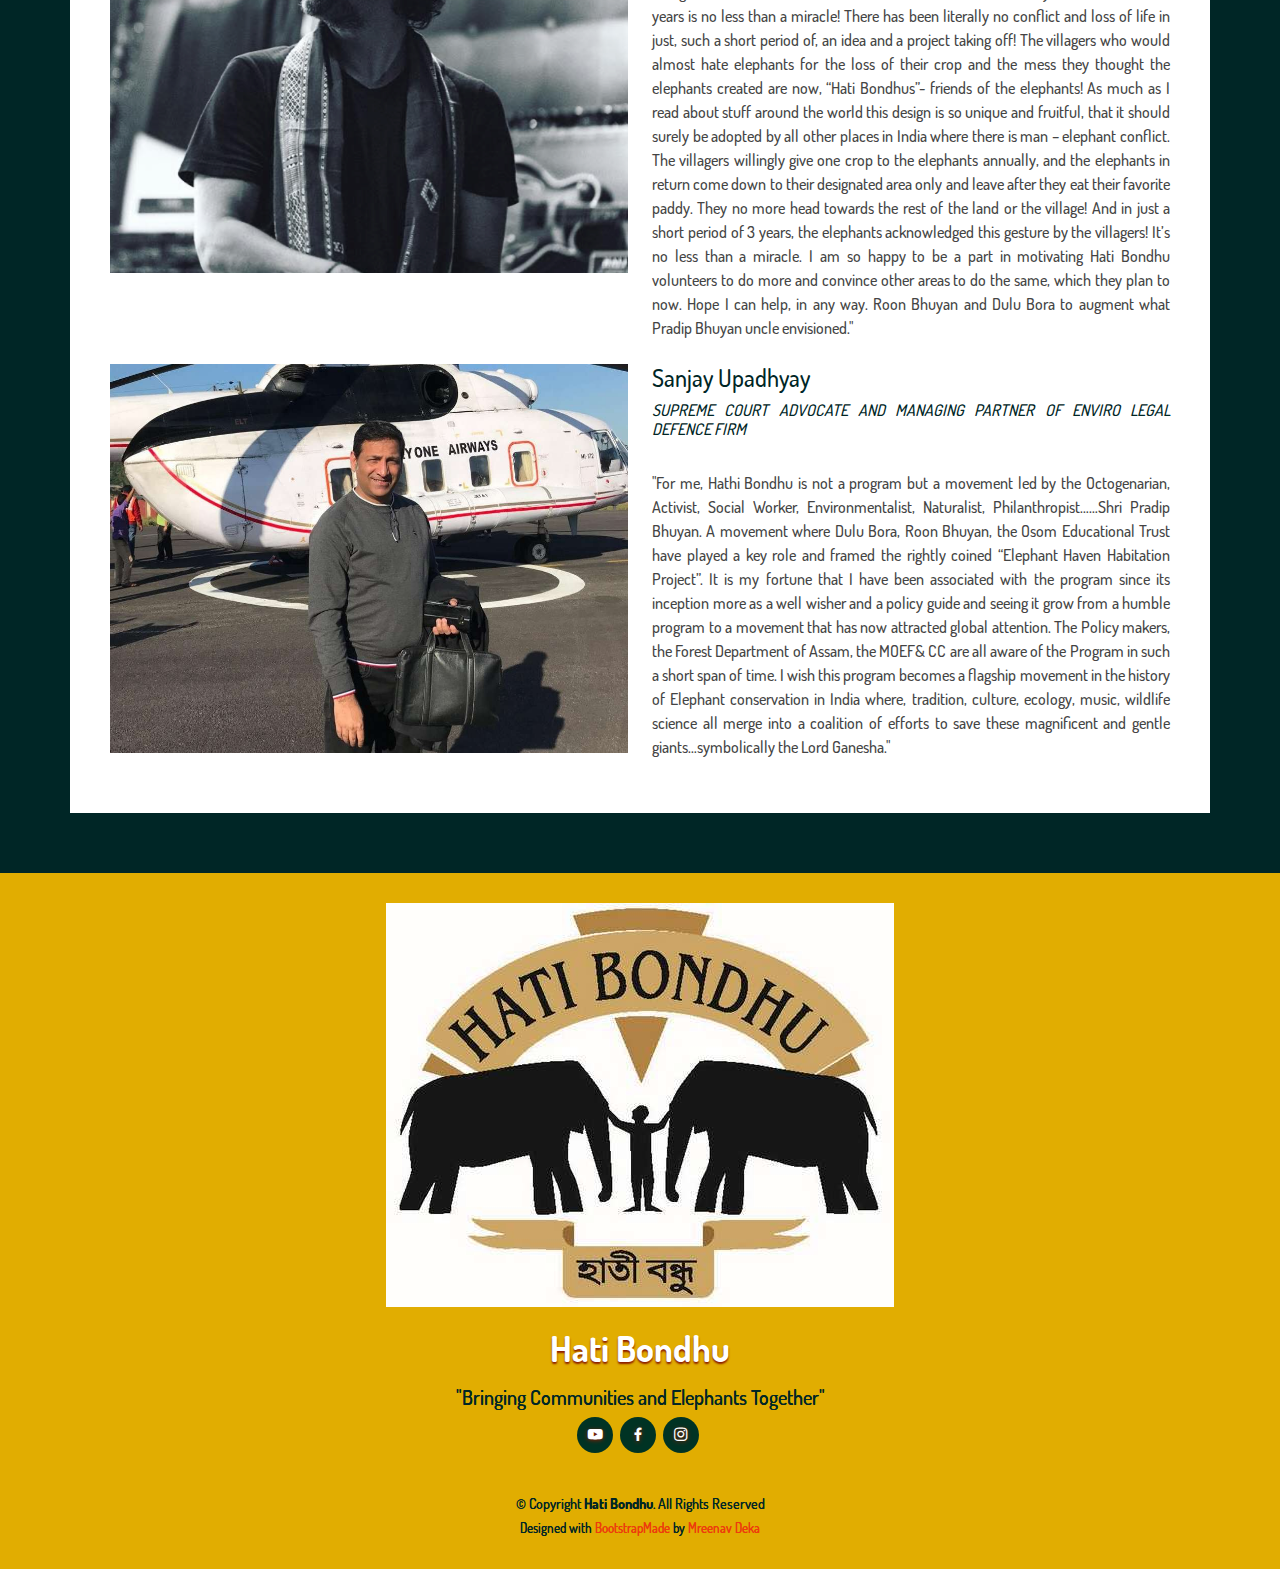
==== commit 337829f5: "Para realignment" ====
--- a/index.html
+++ b/index.html
@@ -78,7 +78,7 @@
   <section id="hero">
     <div class="video-container">
       <video playsinline="playsinline" autoplay="autoplay" muted="muted" loop="loop">
-        <source src="assets/img/video/hati.mp4" type="video/mp4">
+        <source src="assets/img/video/Hati Bondhu HI RES.mp4" type="video/mp4">
       </video>
     </div>
   </section>
@@ -180,7 +180,7 @@
             <!-- <img src="assets/img/about.JPG" class="img-fluid" alt=""> -->
           </div>
           <div class="col-lg-6 pt-4 pt-lg-0">
-            <h4>Hati Bondhu makes it to the BBC</h4>
+            <h4>Hati Bondhu featured in the BBC</h4>
             <p>
               Happy to announce that the activities of Hati Bondhu in Hatikhuli area of Nagaon District, has been
               featured in the BBC documentary narrated by Sir David Attenborough and directed by Tom Beard. (starts from
--- a/assets/css/style.css
+++ b/assets/css/style.css
@@ -986,13 +986,13 @@
   font-weight: 600;
   line-height: 1;
   text-transform: uppercase;
-  color: #444444;
+  color: #fff;
   margin-bottom: 5px;
   transition: all 0.3s;
 }
 
 .gallery #gallery-flters li:hover, .gallery #gallery-flters li.filter-active {
-  color: #006fbe;
+  color: #499dda;
 }
 
 .gallery #gallery-flters li:last-child {
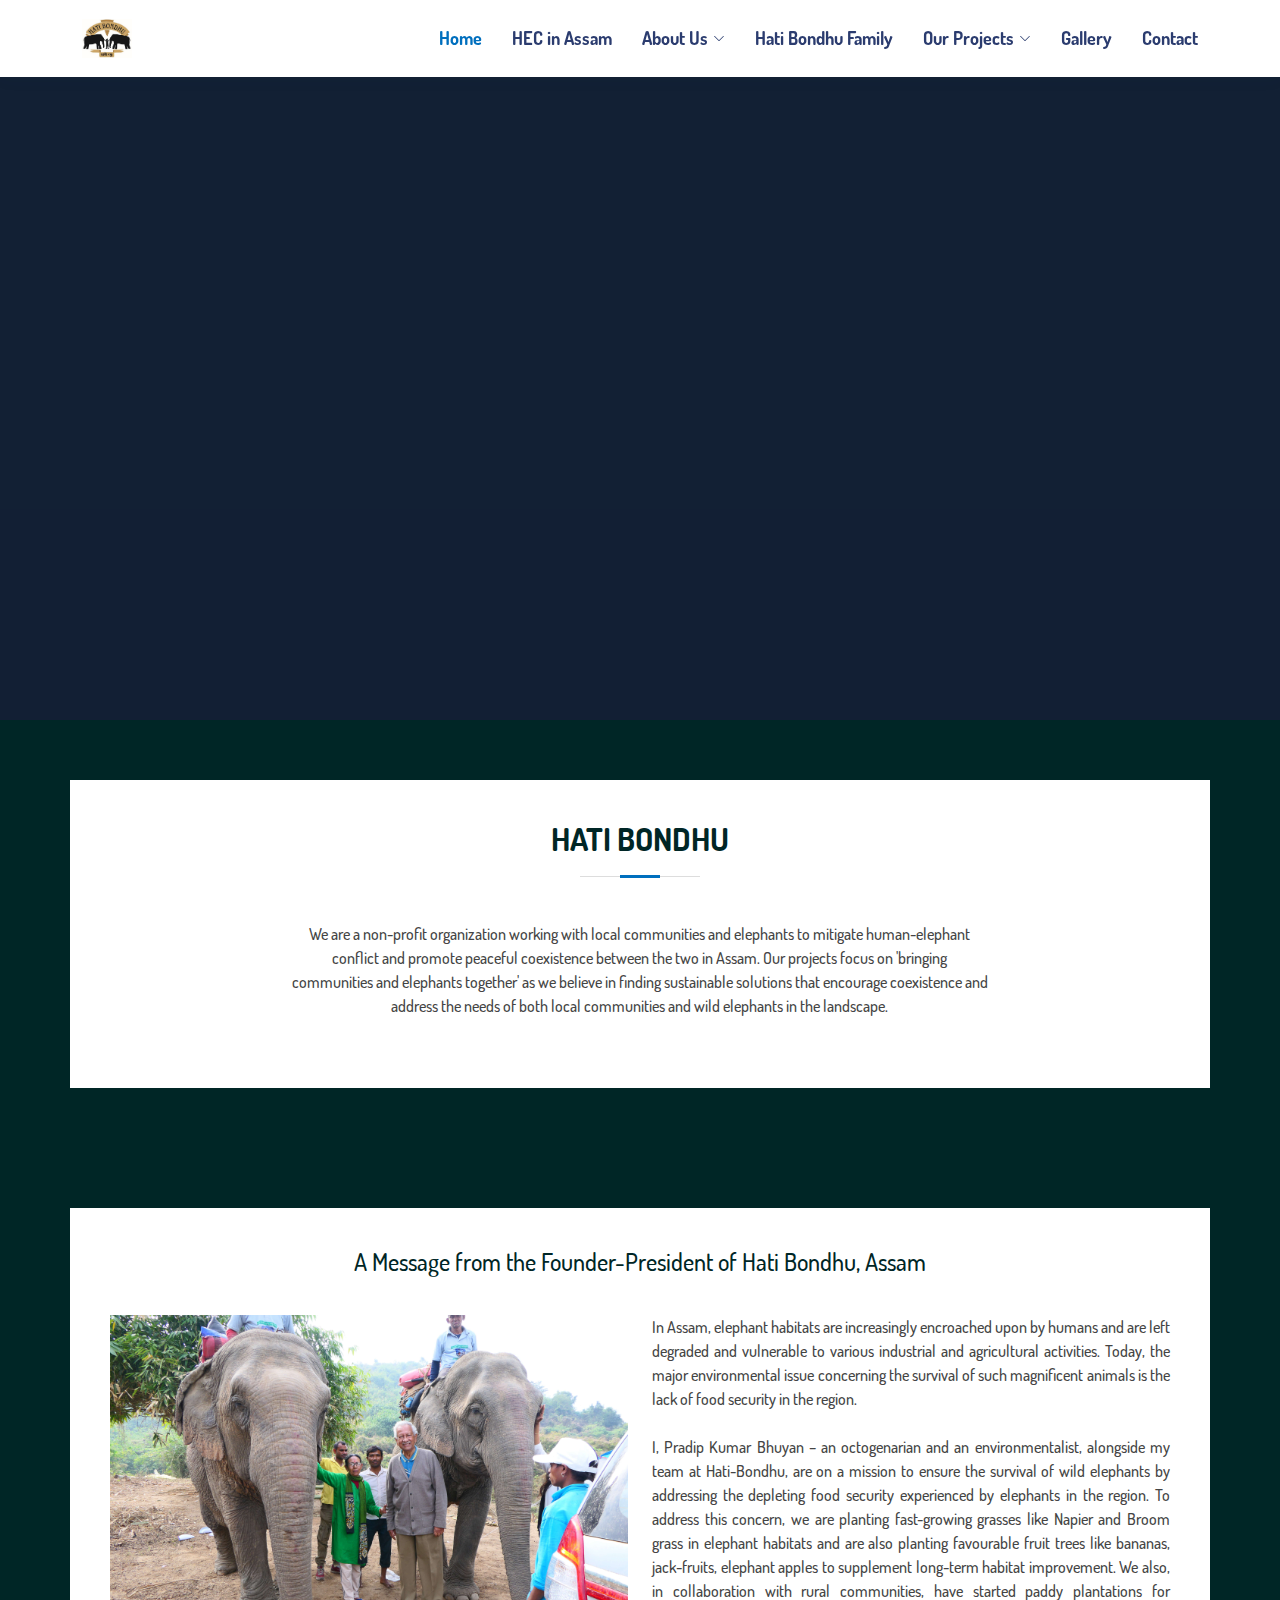
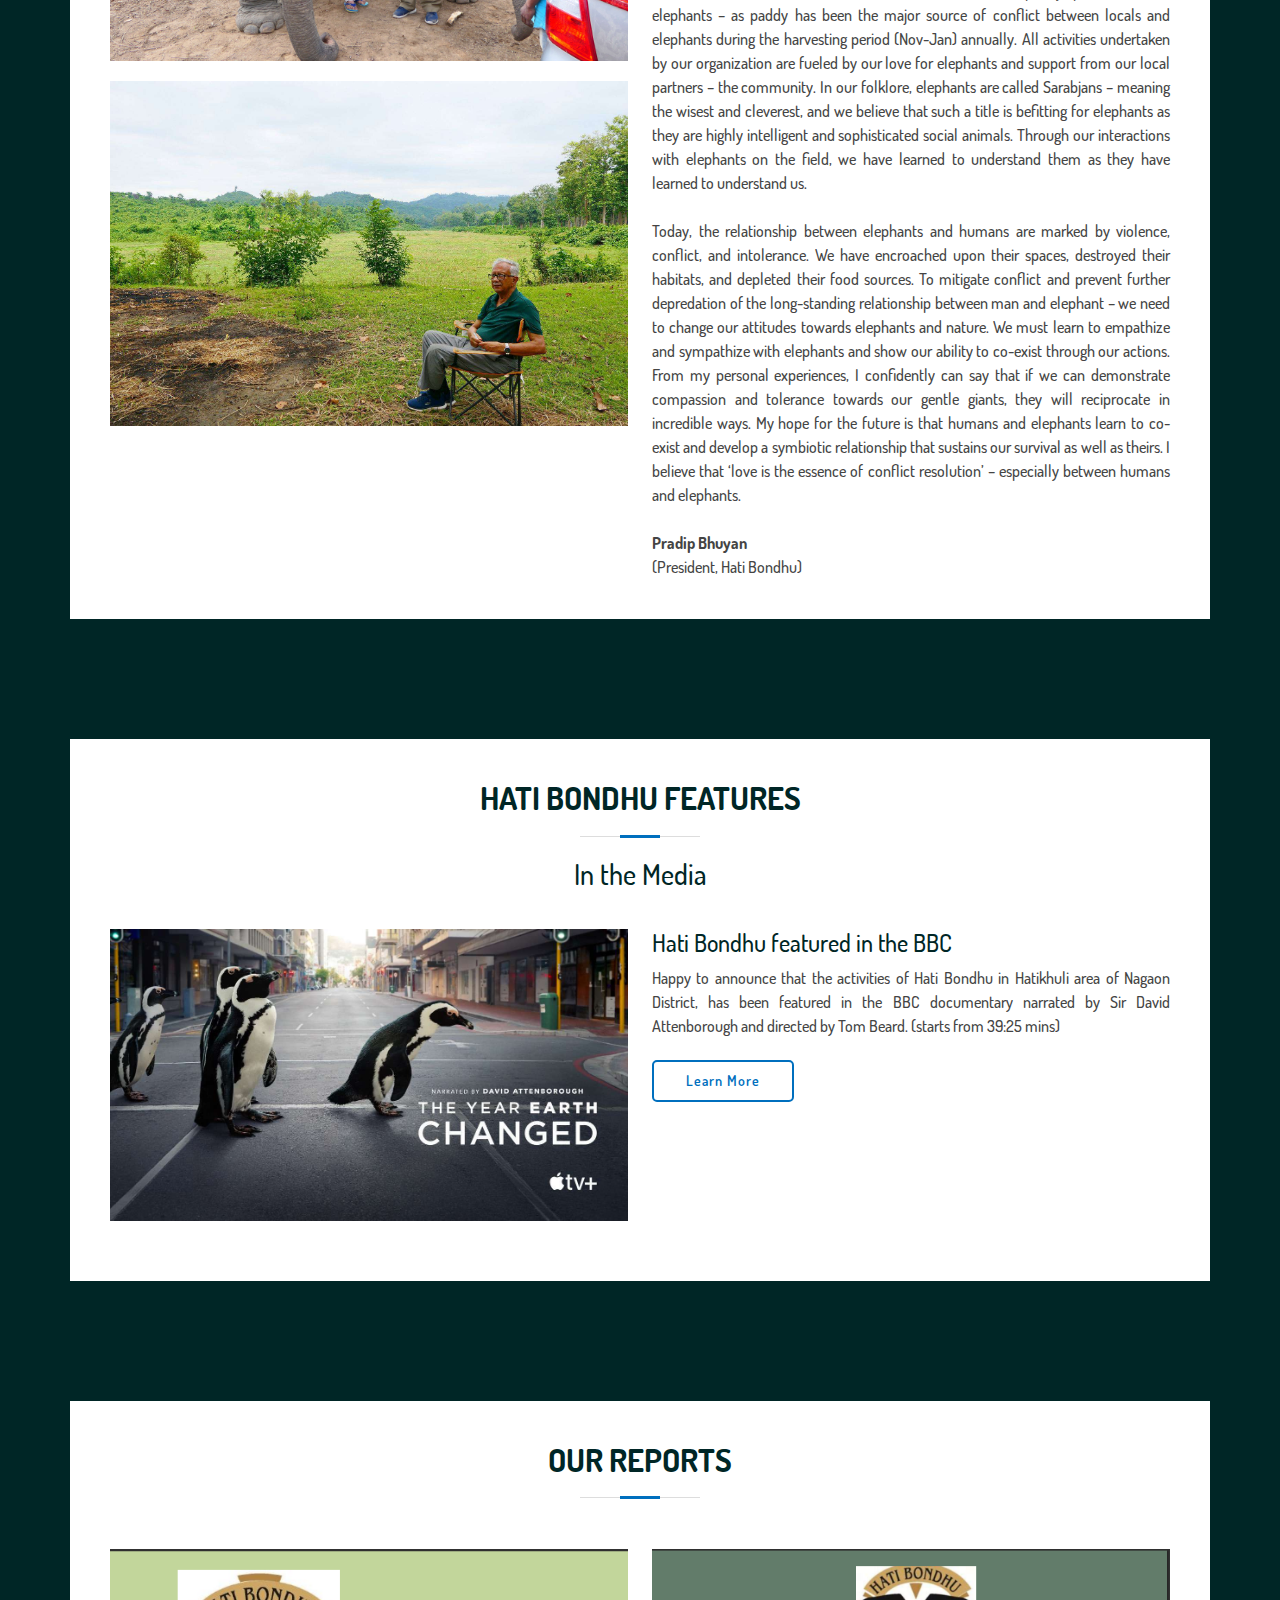
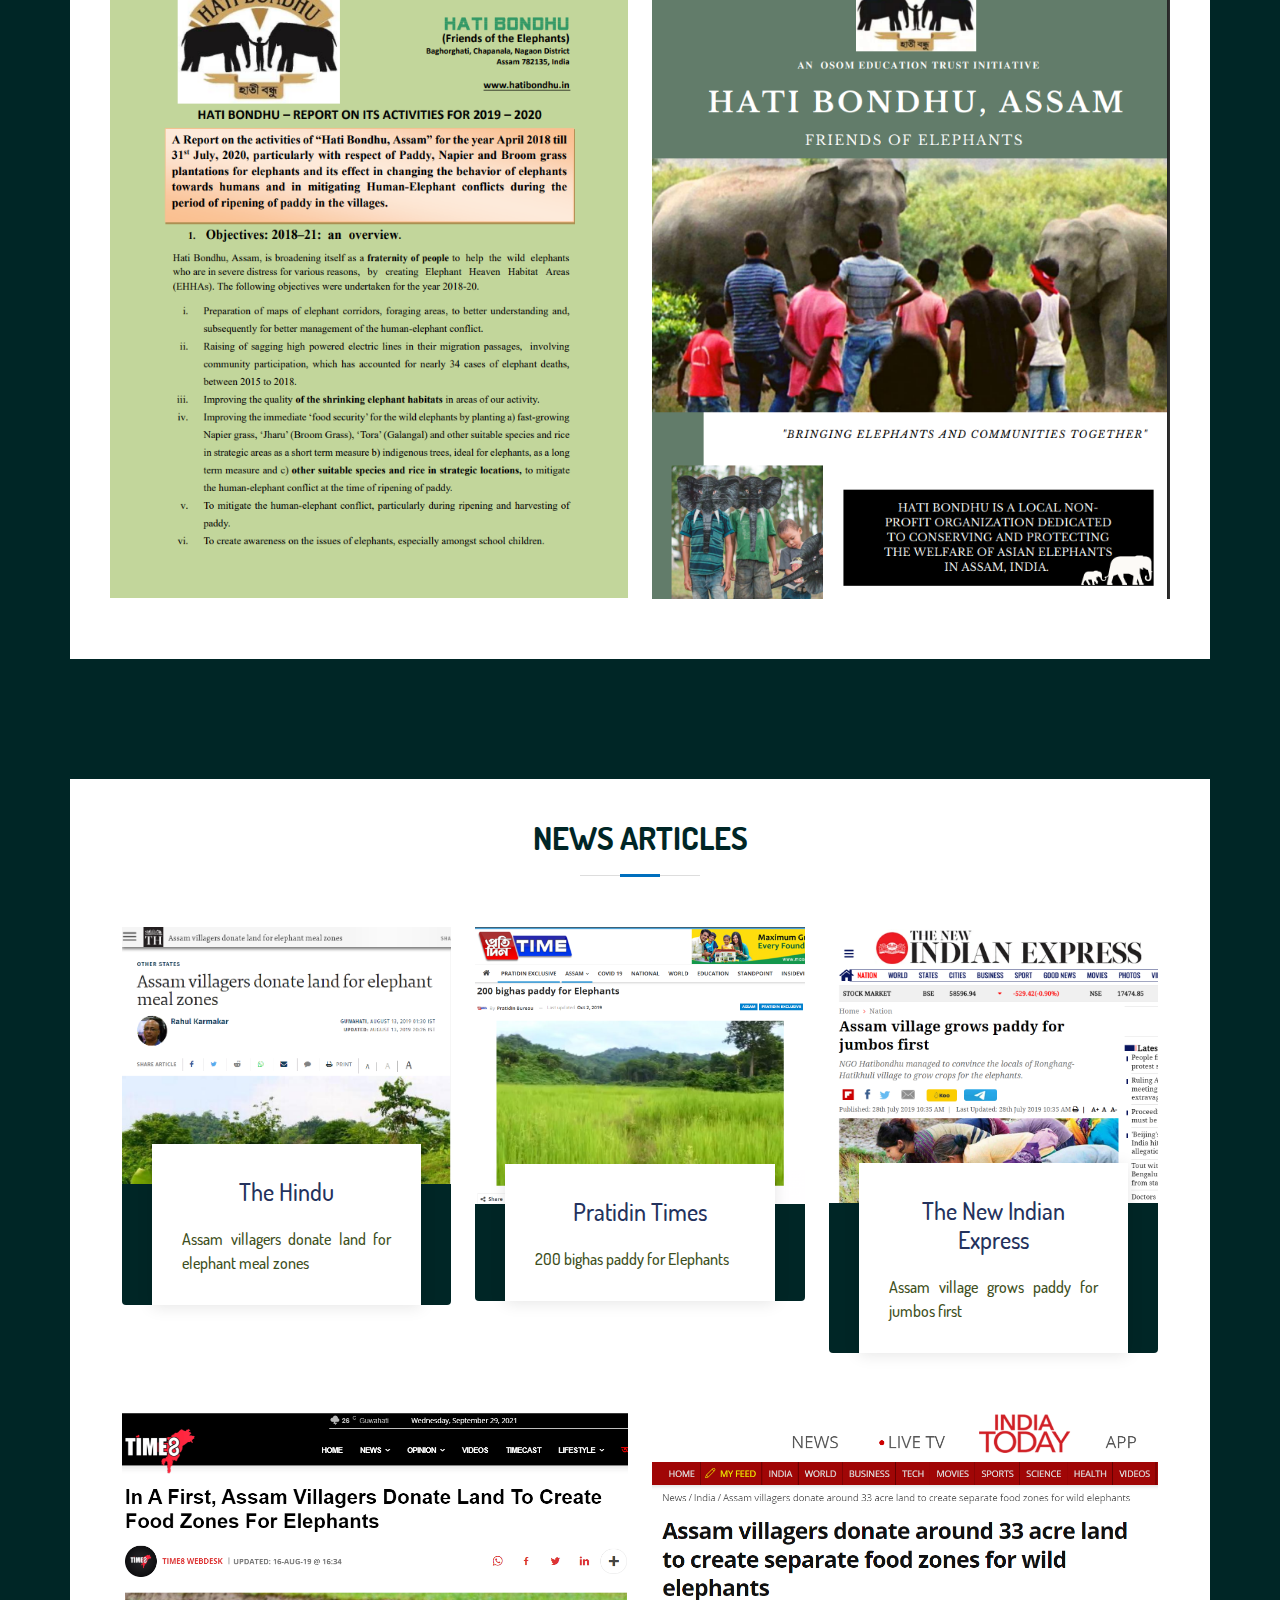
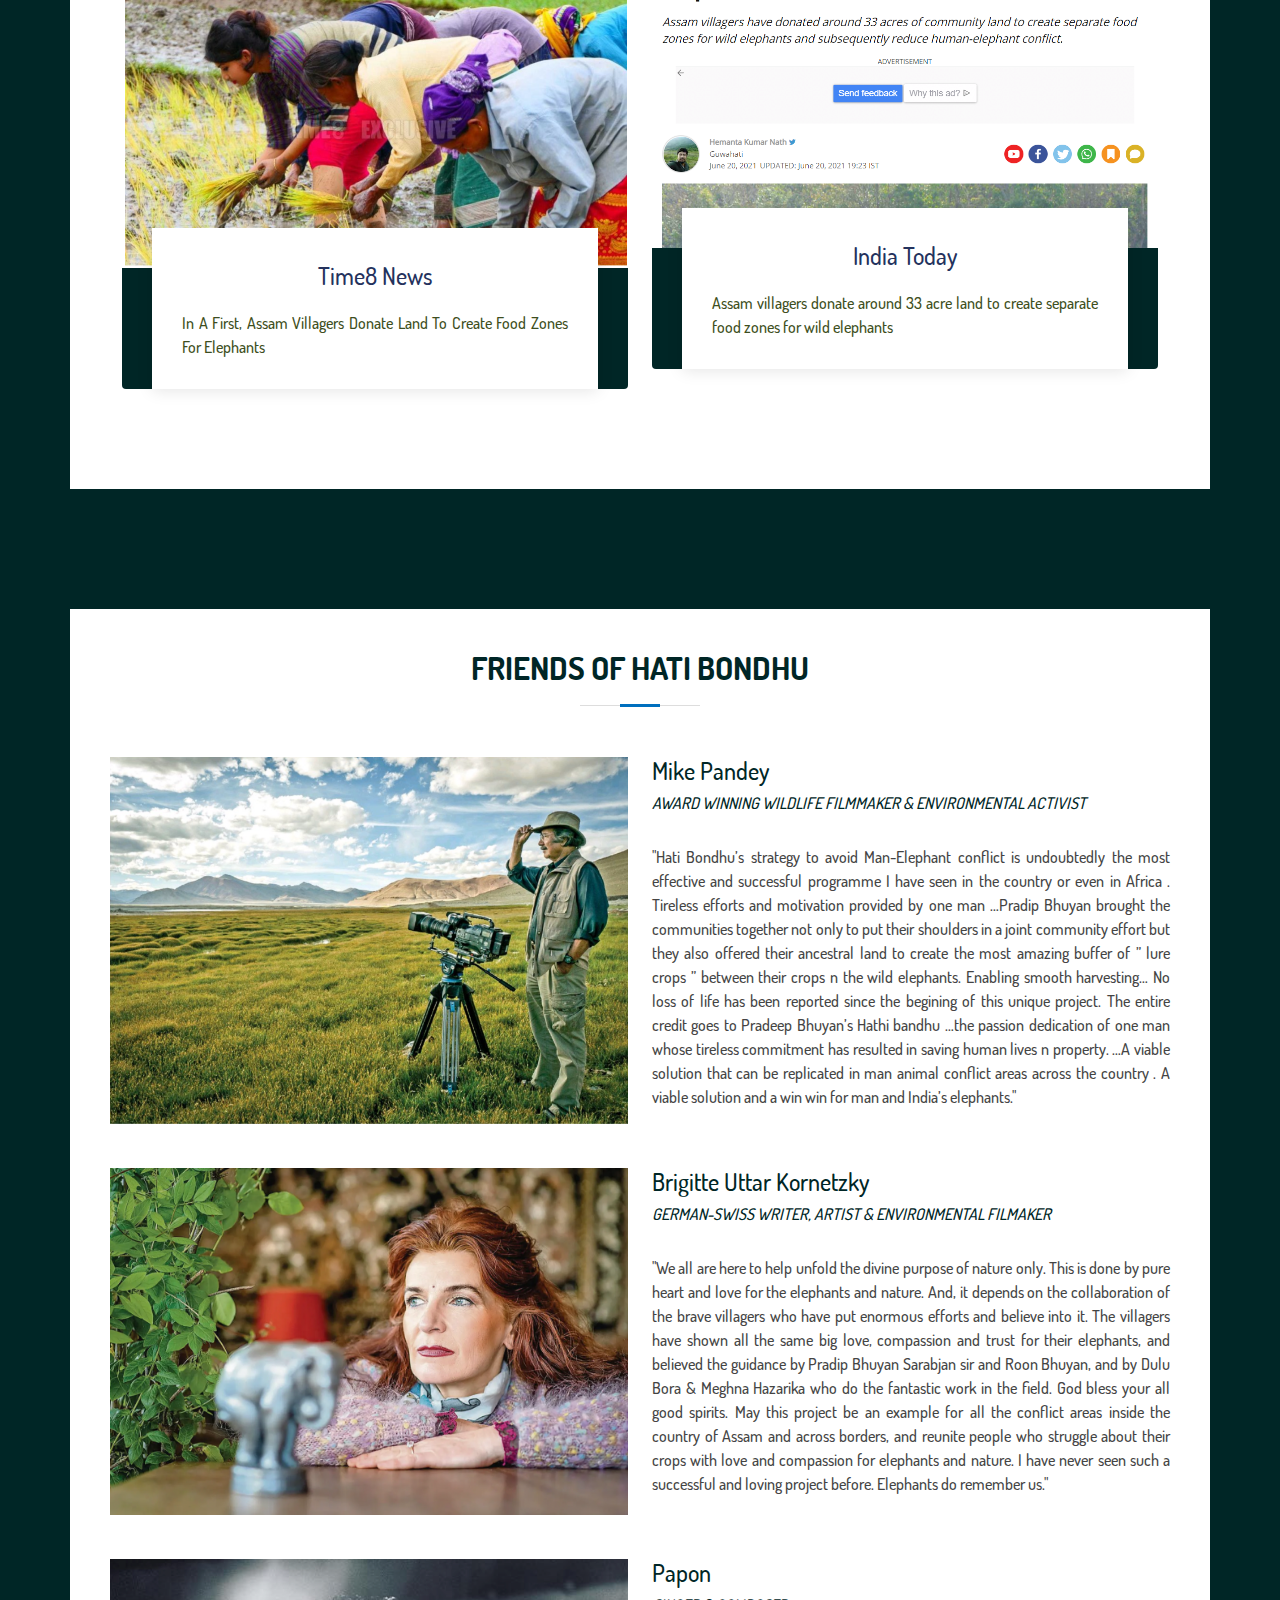
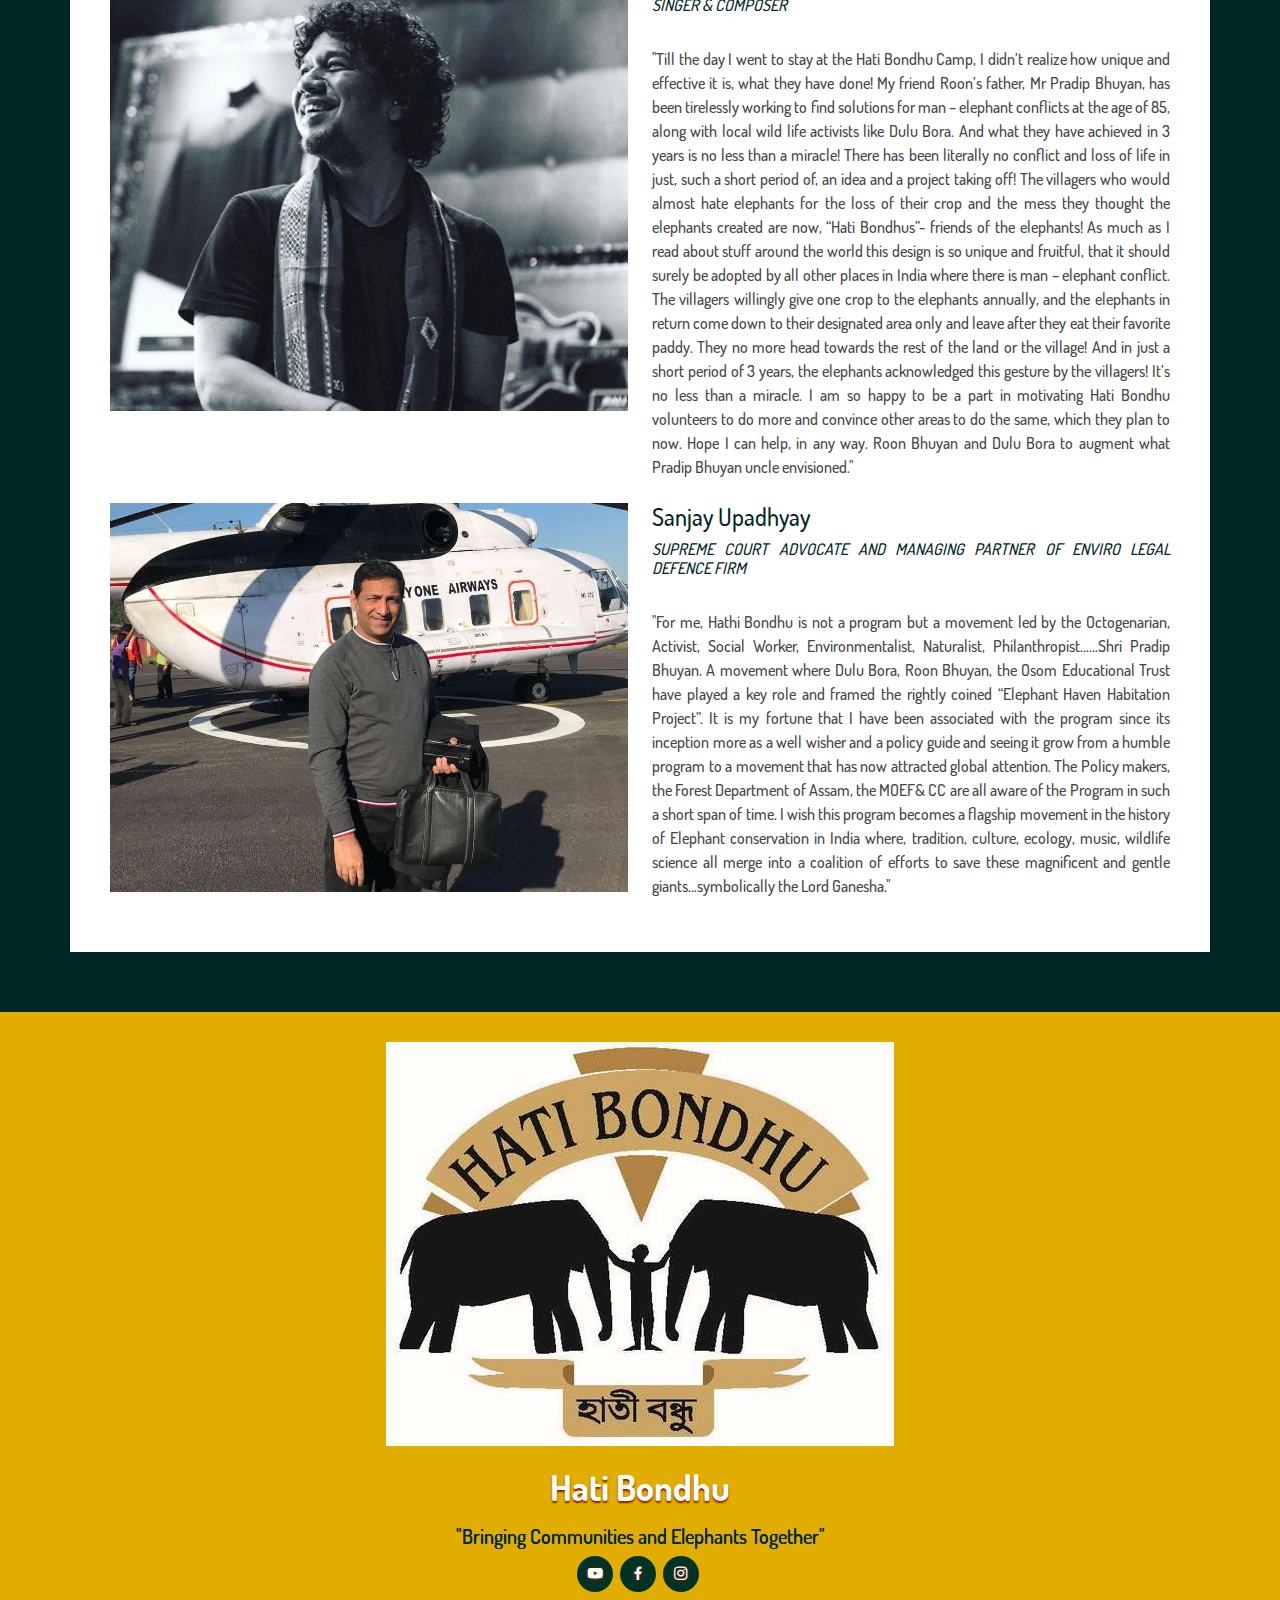
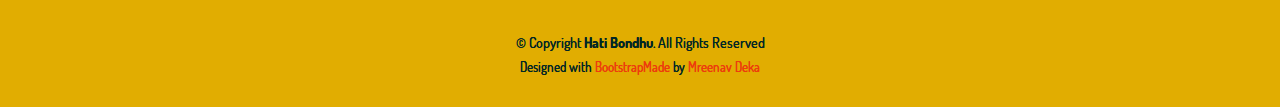
==== commit 94e99cde: "Changed file extensions" ====
--- a/index.html
+++ b/index.html
@@ -176,7 +176,7 @@
 
         <div class="row content">
           <div class="col-lg-6">
-            <div class="row-lg-12"><img src="assets/img/media-1.JPG" class="img-fluid" alt="HATI BONDHU BBC"></div>
+            <div class="row-lg-12"><img src="assets/img/media-1.jpg" class="img-fluid" alt="HATI BONDHU BBC"></div>
             <!-- <img src="assets/img/about.JPG" class="img-fluid" alt=""> -->
           </div>
           <div class="col-lg-6 pt-4 pt-lg-0">
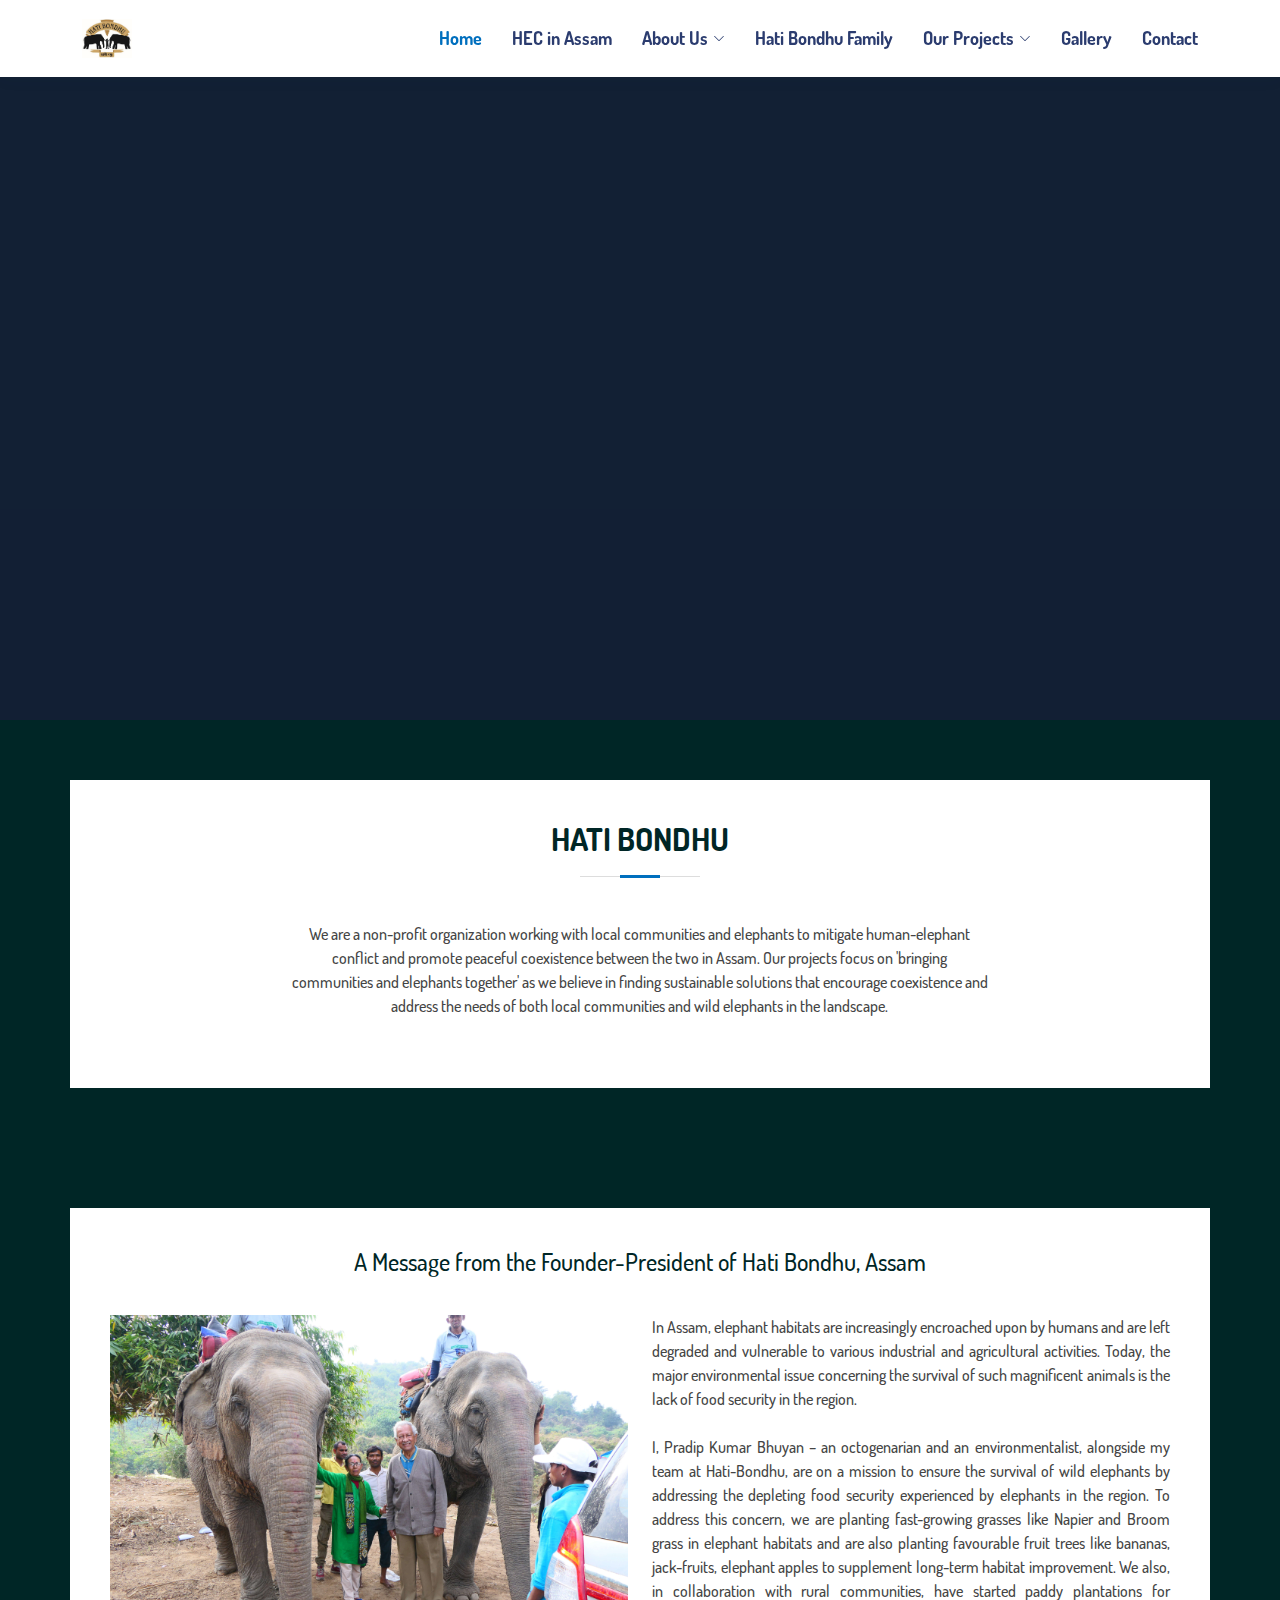
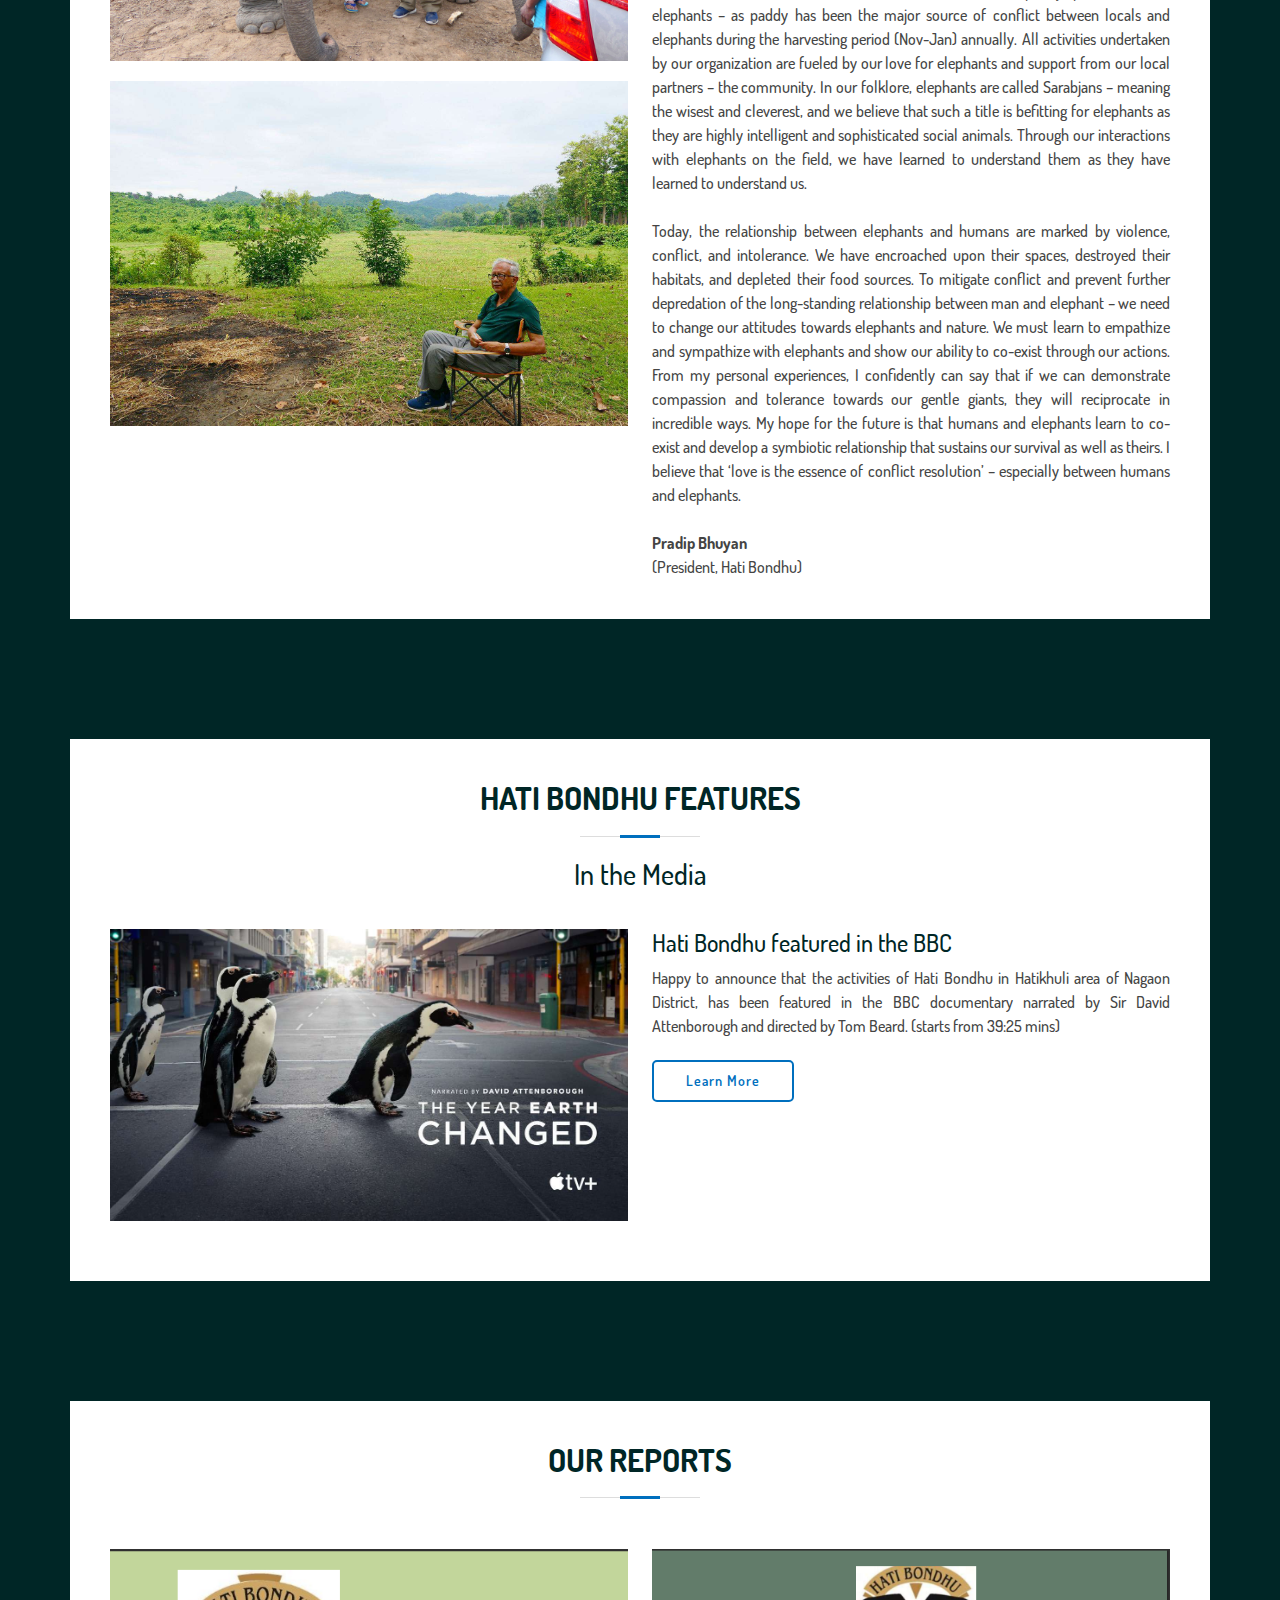
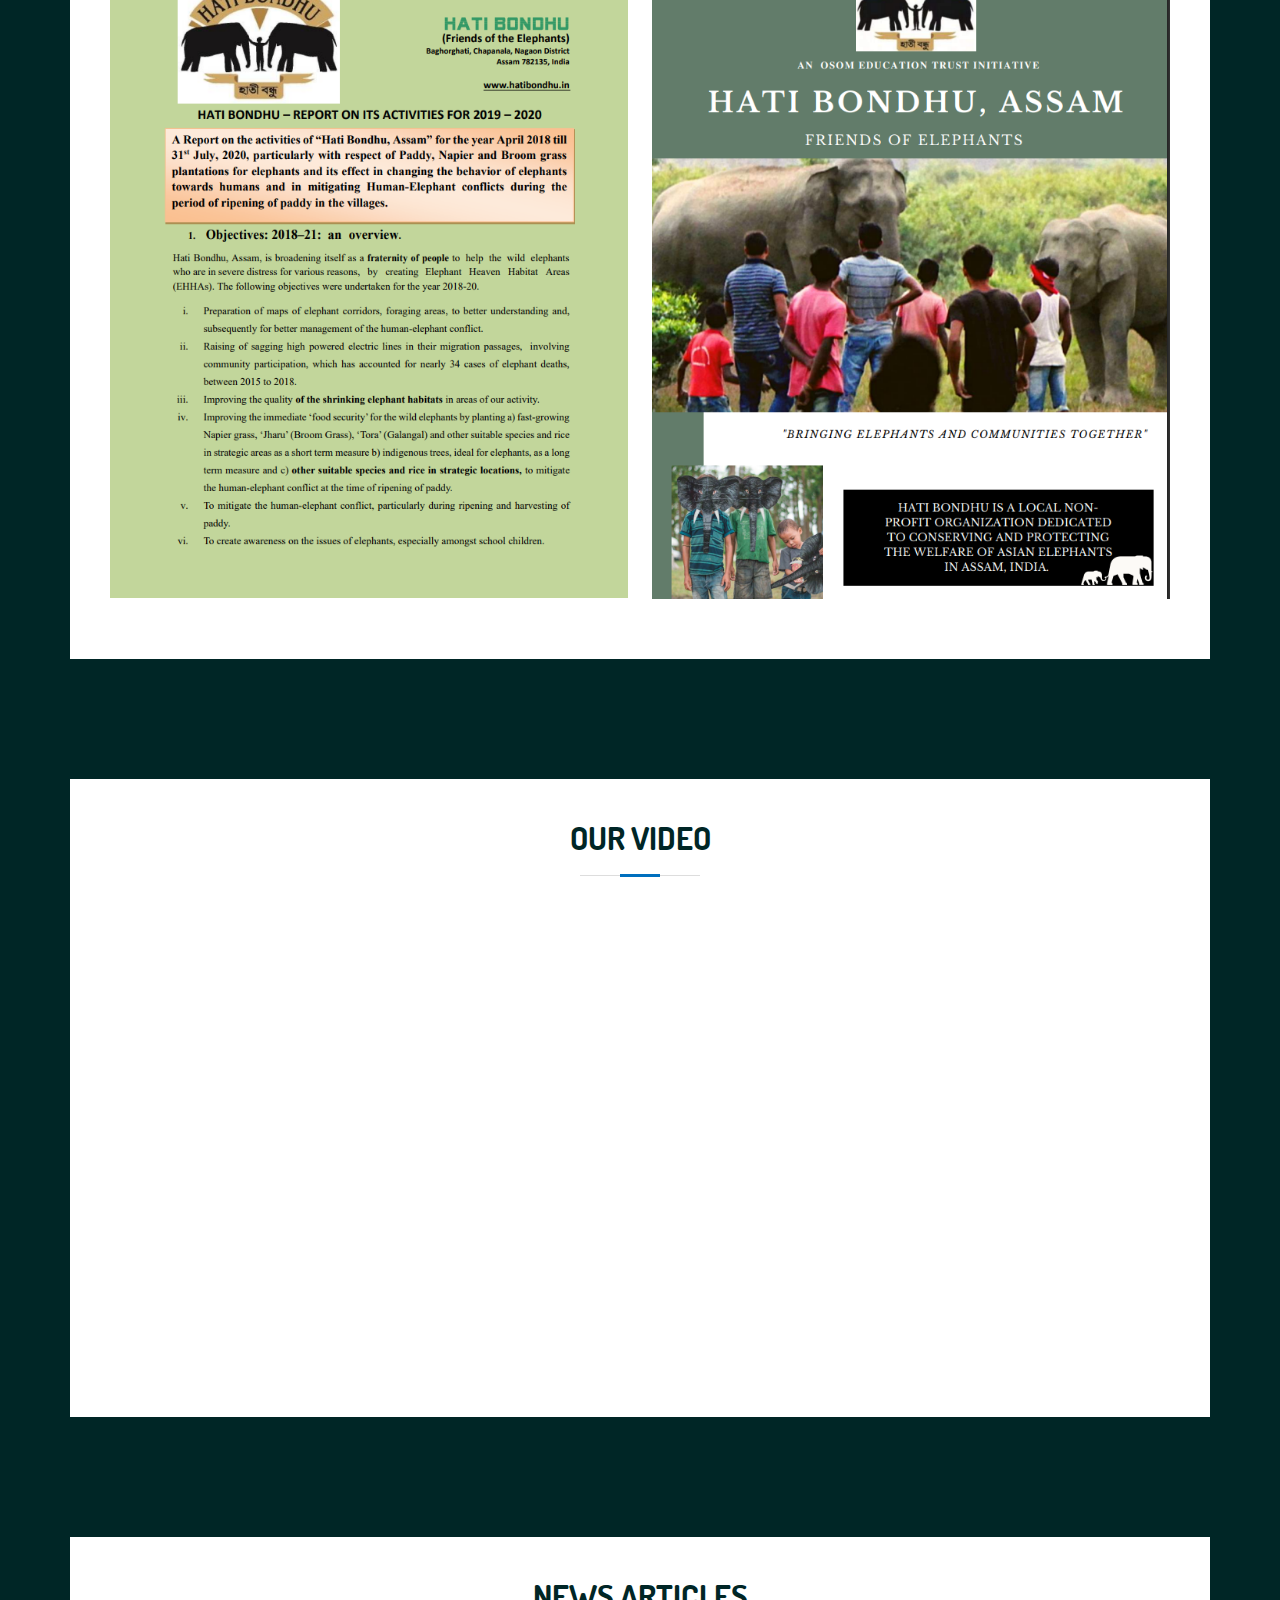
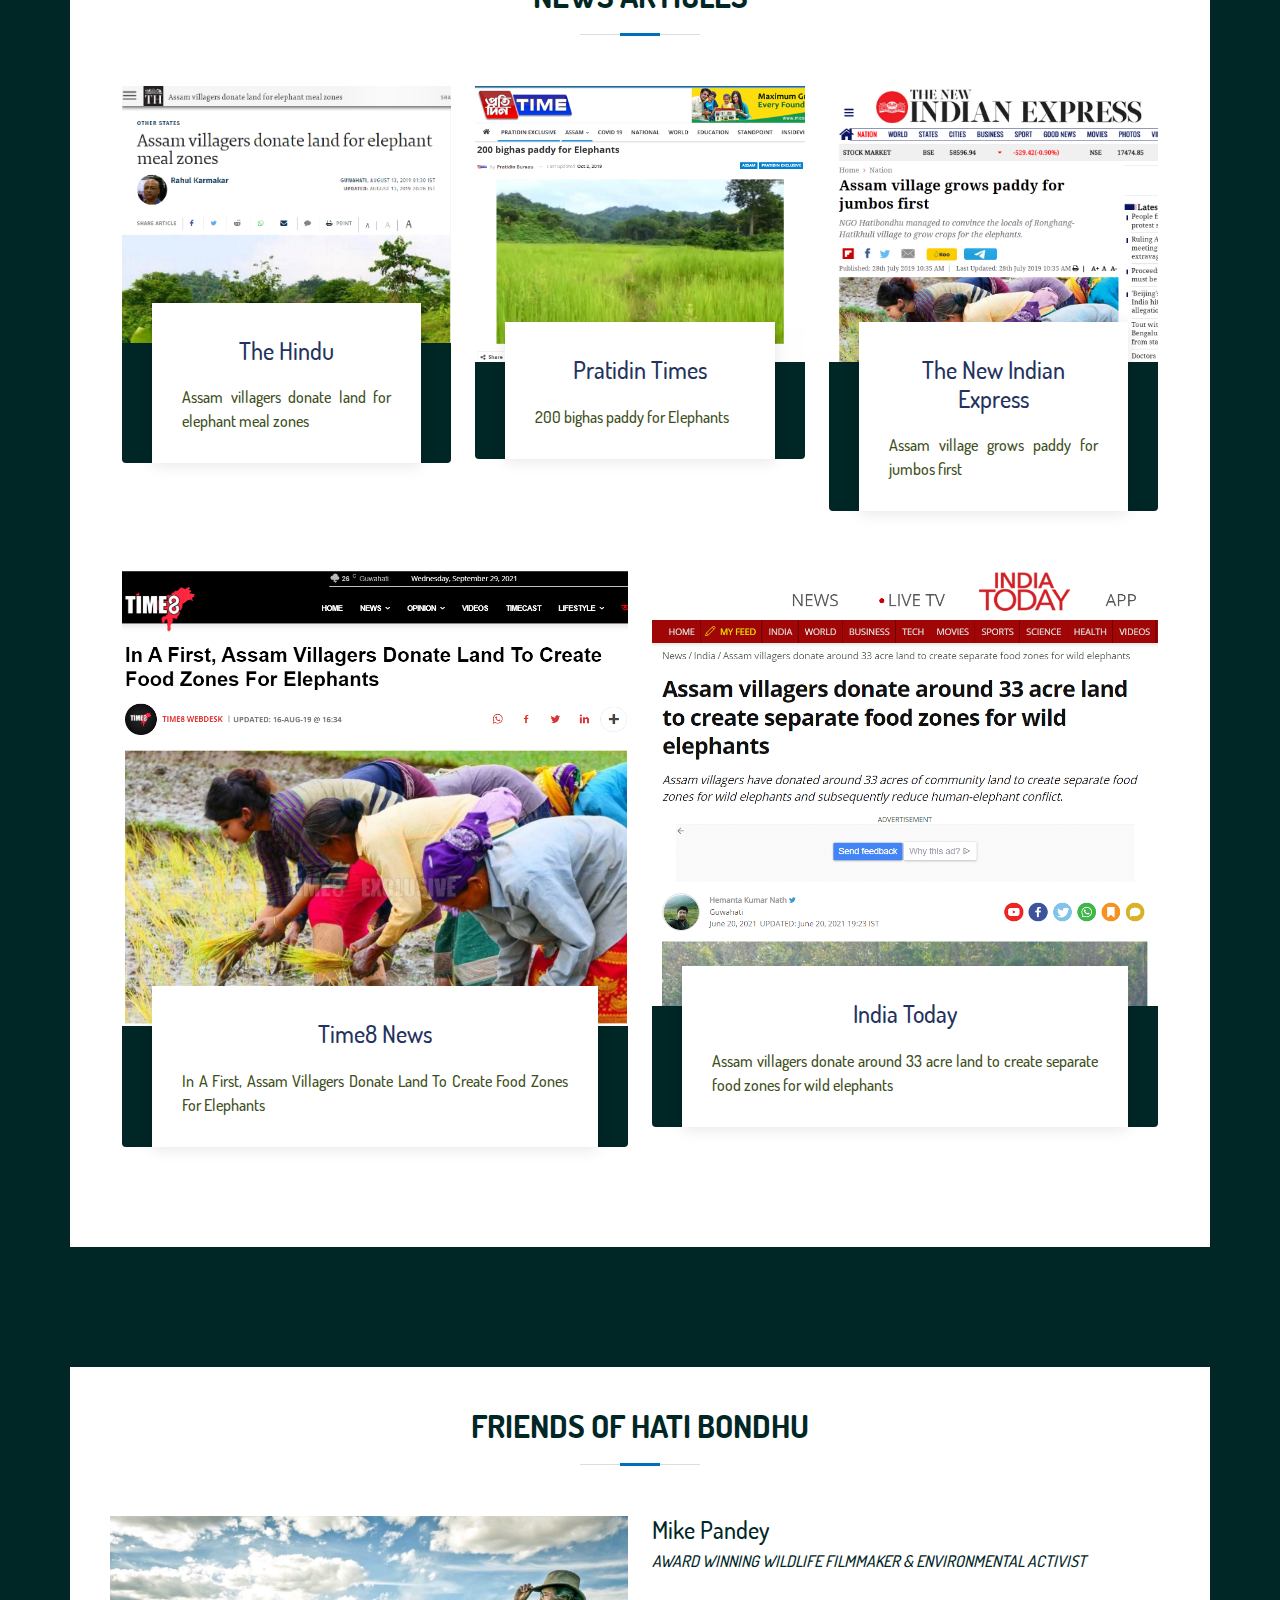
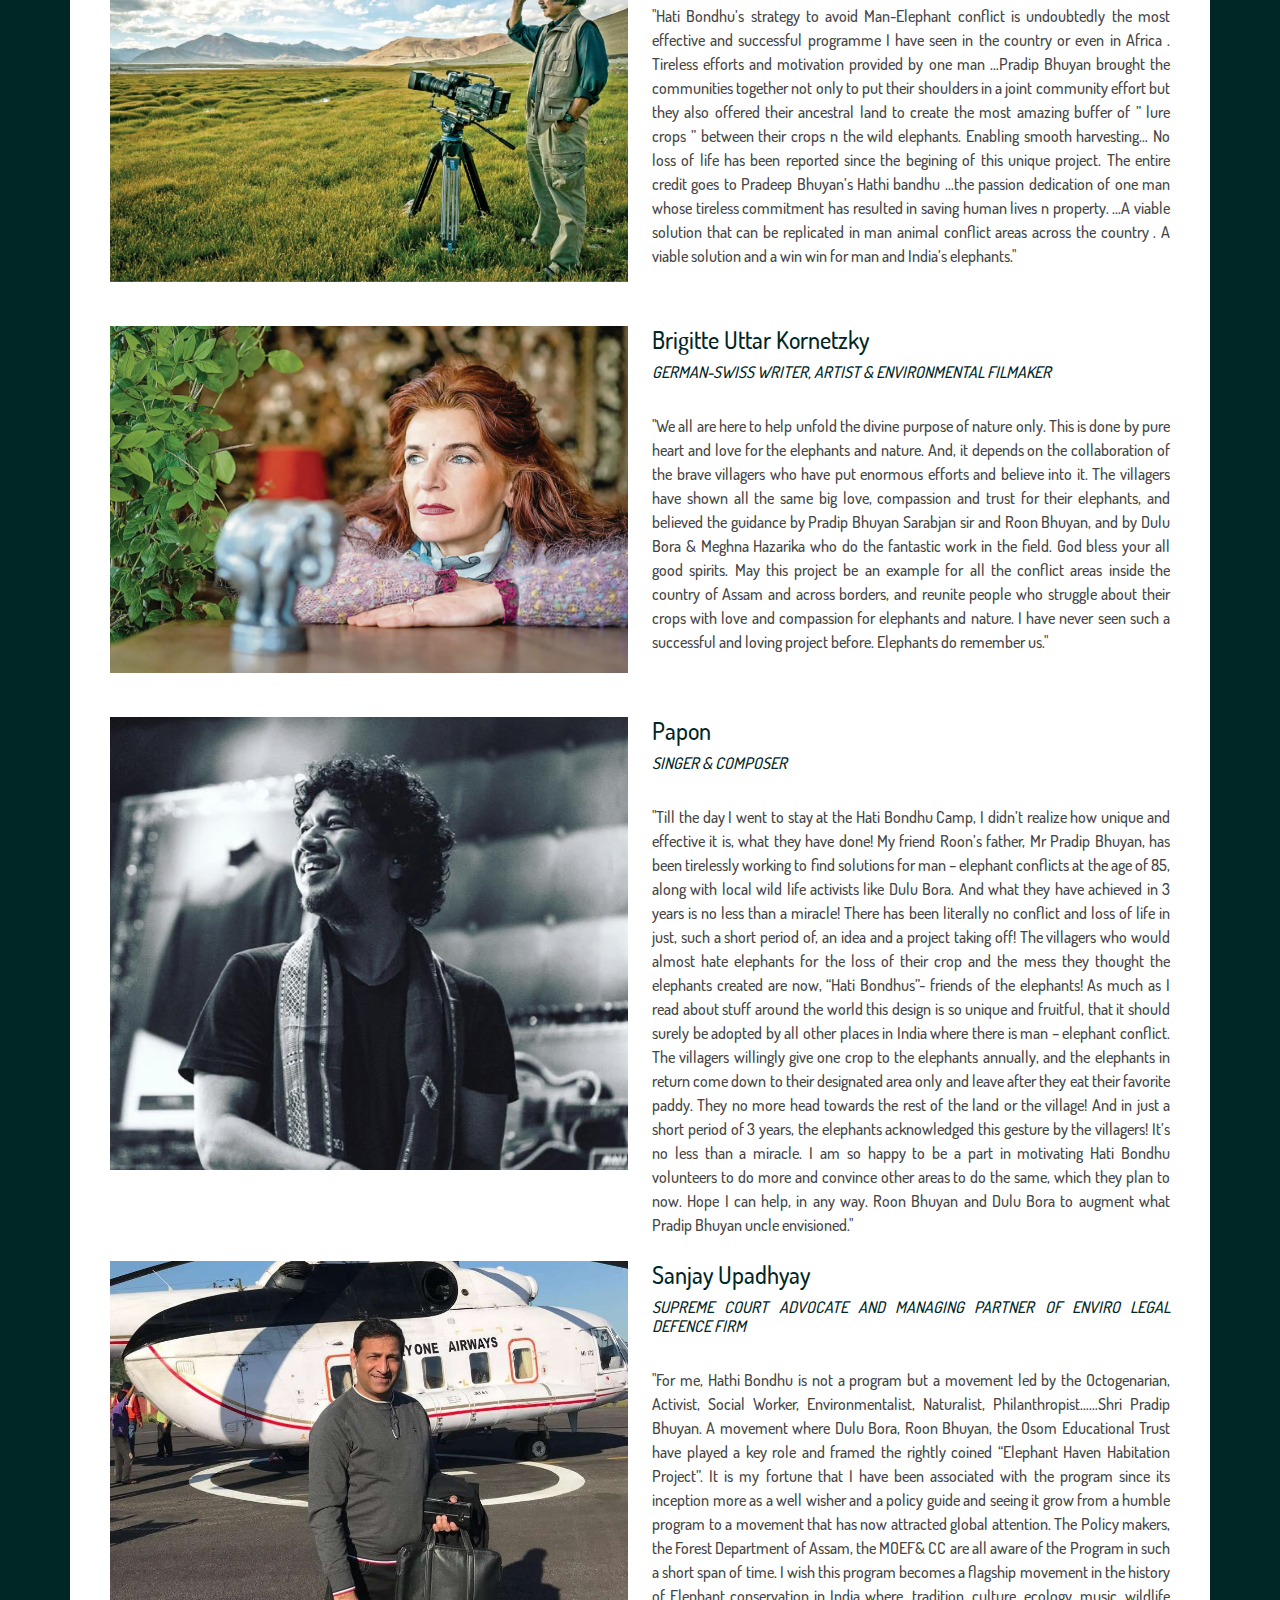
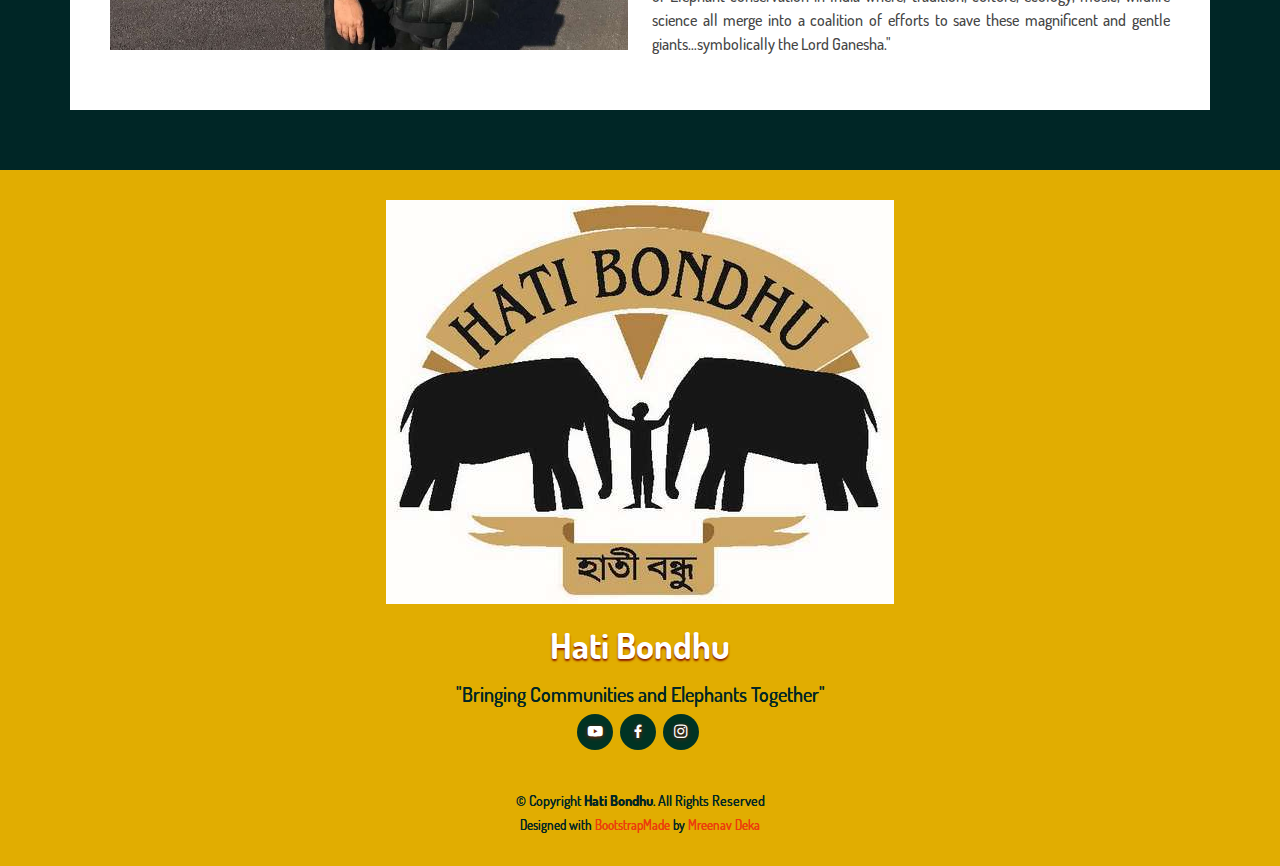
==== commit e9deb091: "video" ====
--- a/index.html
+++ b/index.html
@@ -224,6 +224,21 @@
       </div>
     </section>
 
+    <section id="media" class="about">
+      <div class="container" id="contact">
+        <div class="section-title">
+          <h2>Our Video
+          </h2>
+        </div>
+        <div class="row content">
+          <div class="col-12 embed-responsive">
+            <iframe id="youtube" src="https://www.youtube.com/embed/9JpzOwFfeZM"  title="Hati Bondhu Video" frameborder="0" allow="accelerometer; autoplay; clipboard-write; encrypted-media; gyroscope; picture-in-picture" allowfullscreen style="margin: auto; display:block;"></iframe>
+          </div>
+        </div>
+
+      </div>
+    </section>
+
 
     <!-- ======= Features Section ======= -->
     <section id="event-list" class="event-list">
--- a/assets/css/style.css
+++ b/assets/css/style.css
@@ -1402,3 +1402,10 @@
   margin-bottom: 0px;
 
 }
+
+@media (min-width:320px)  { #youtube { width: 320px; height: 240px;} }
+@media (min-width:480px)  { #youtube { width: 480px; height: 360px;} }
+@media (min-width:600px)  { #youtube { width: 600px; height: 450px;}}
+@media (min-width:801px)  { /* tablet, landscape iPad, lo-res laptops ands desktops */ }
+@media (min-width:1025px) { /* big landscape tablets, laptops, and desktops */ }
+@media (min-width:1281px) { /* hi-res laptops and desktops */ }
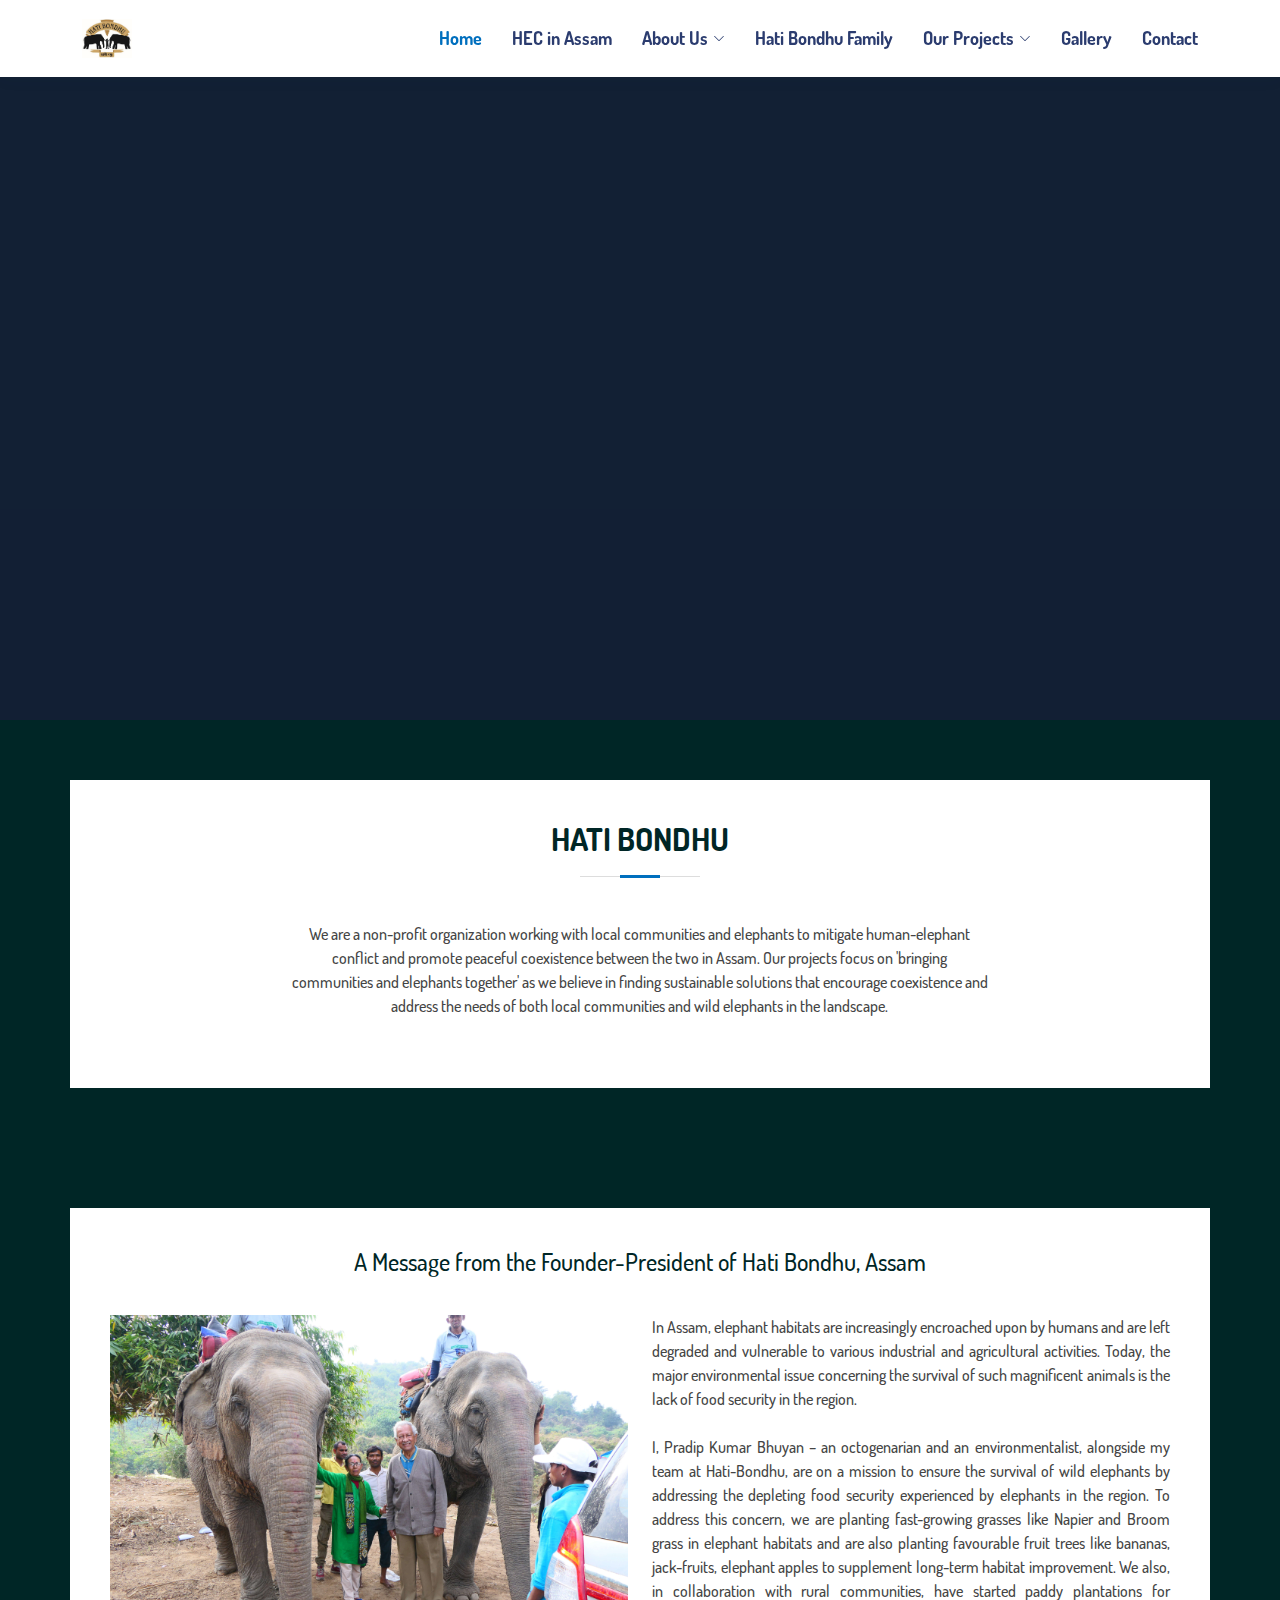
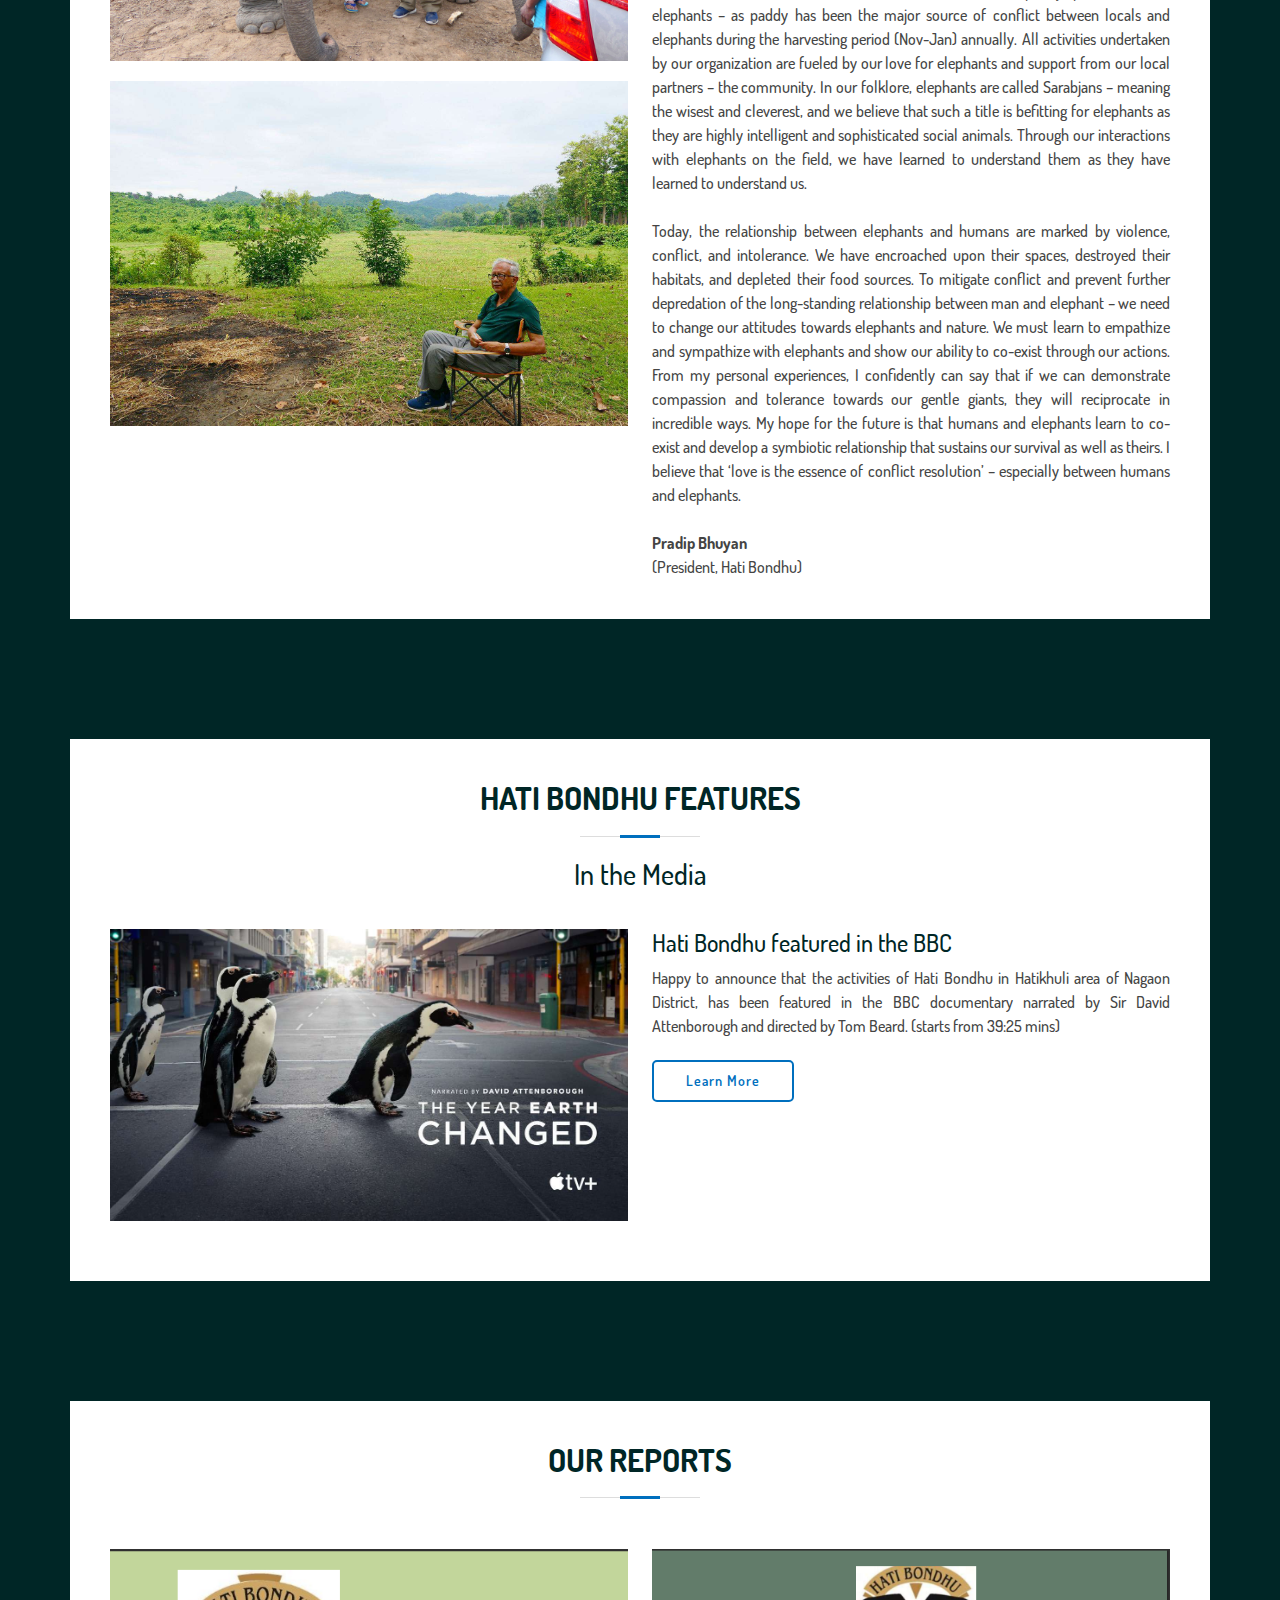
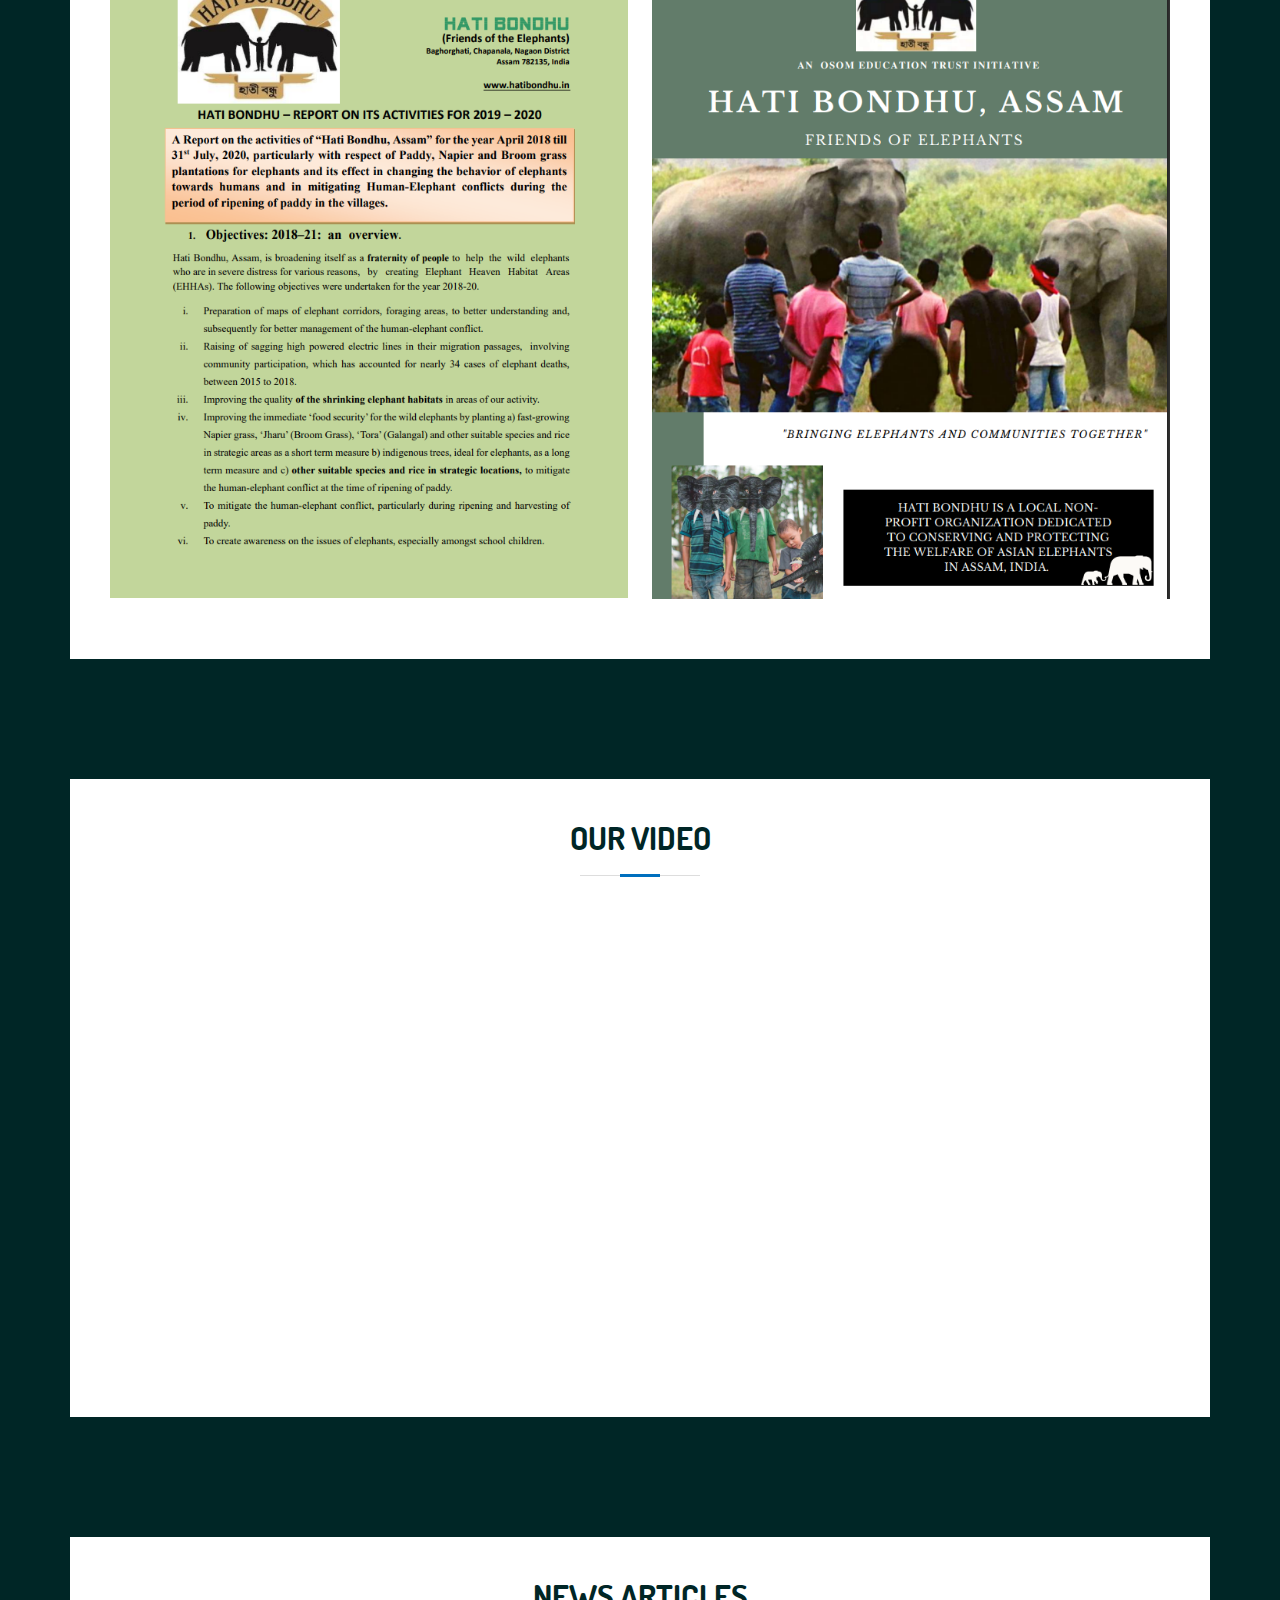
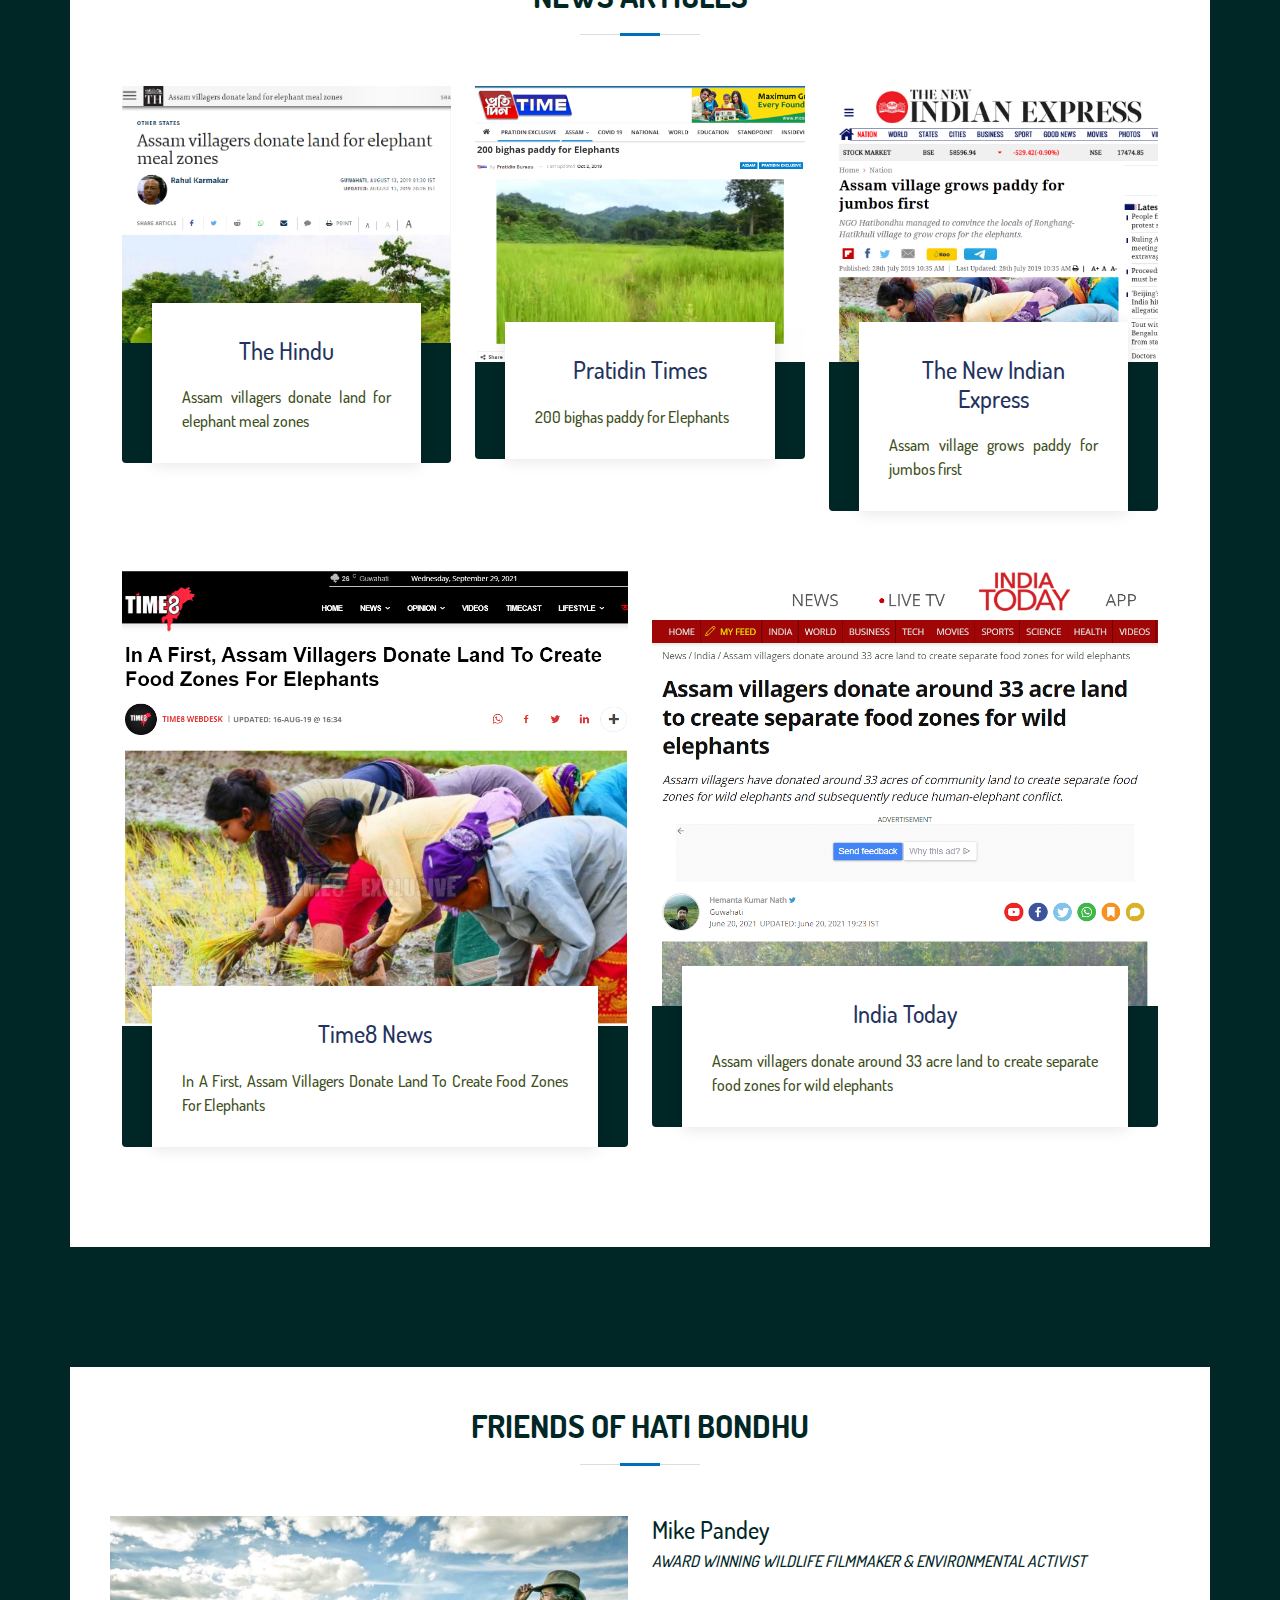
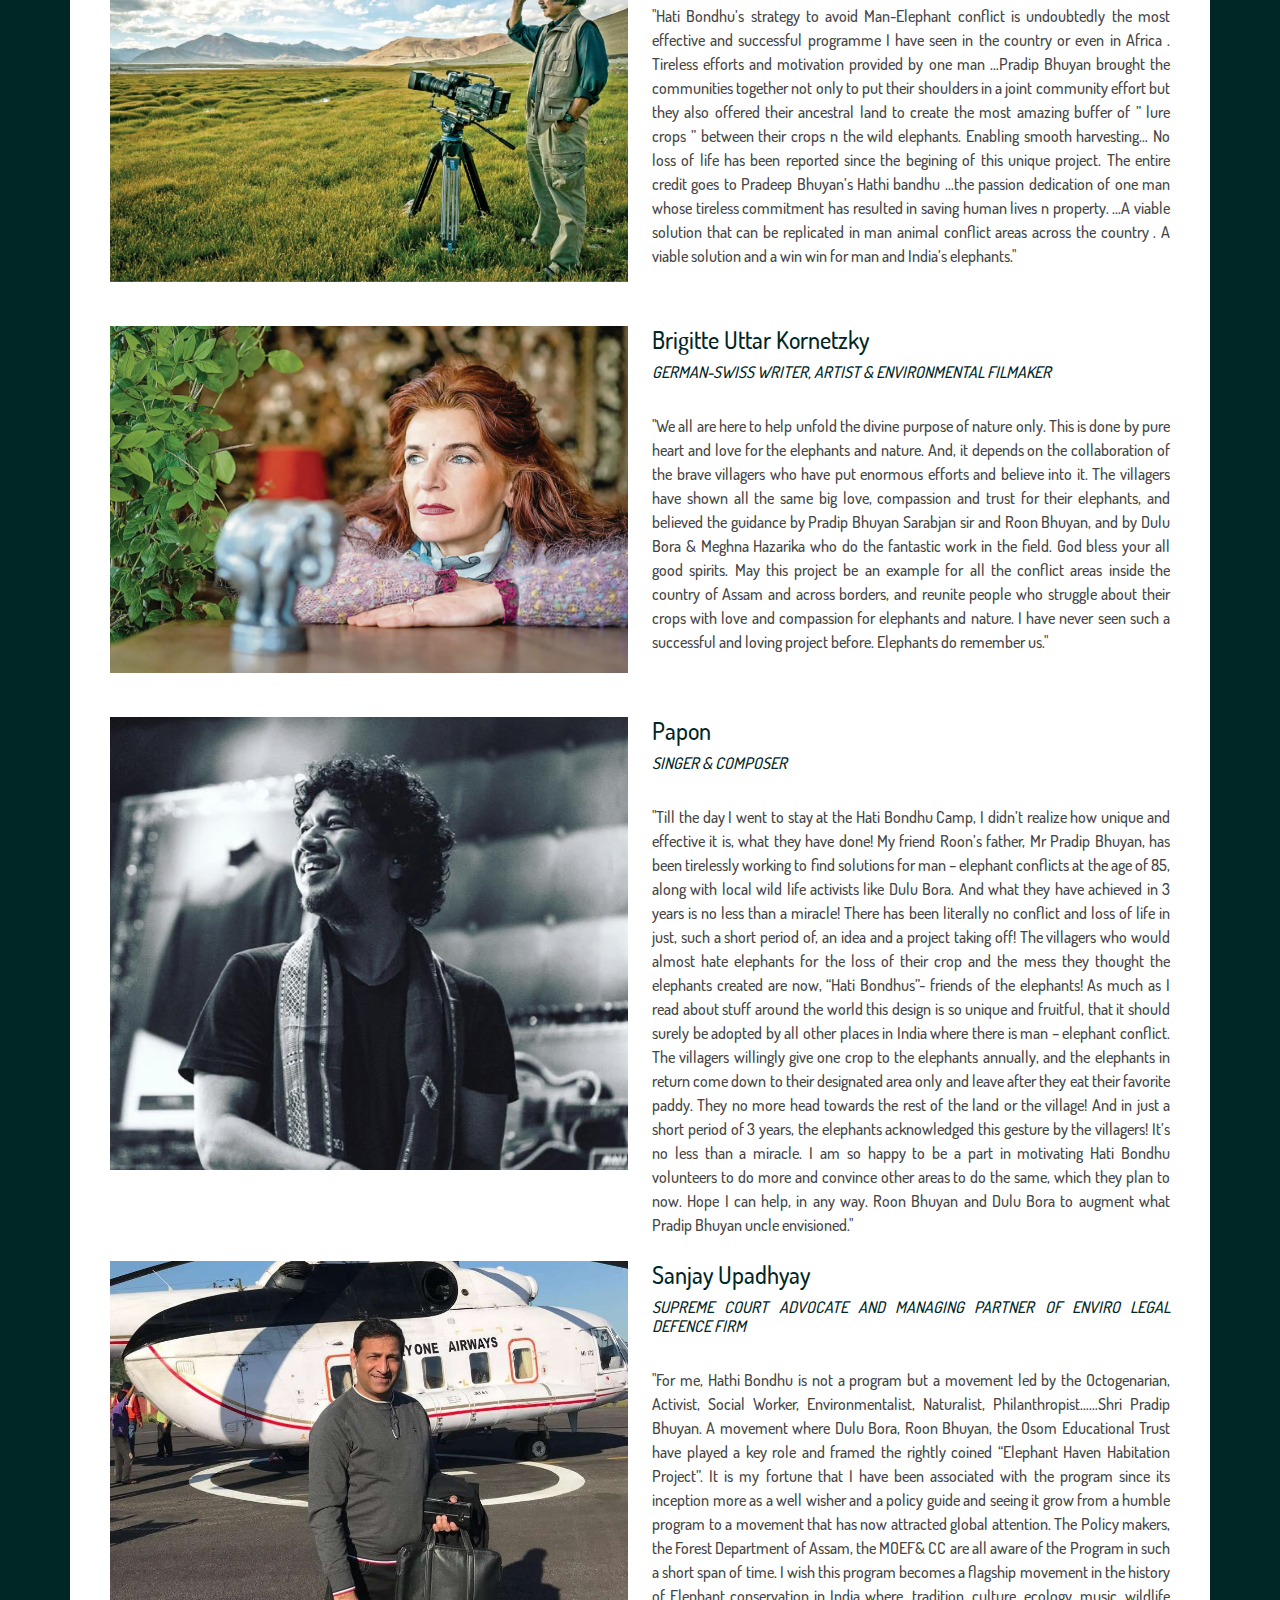
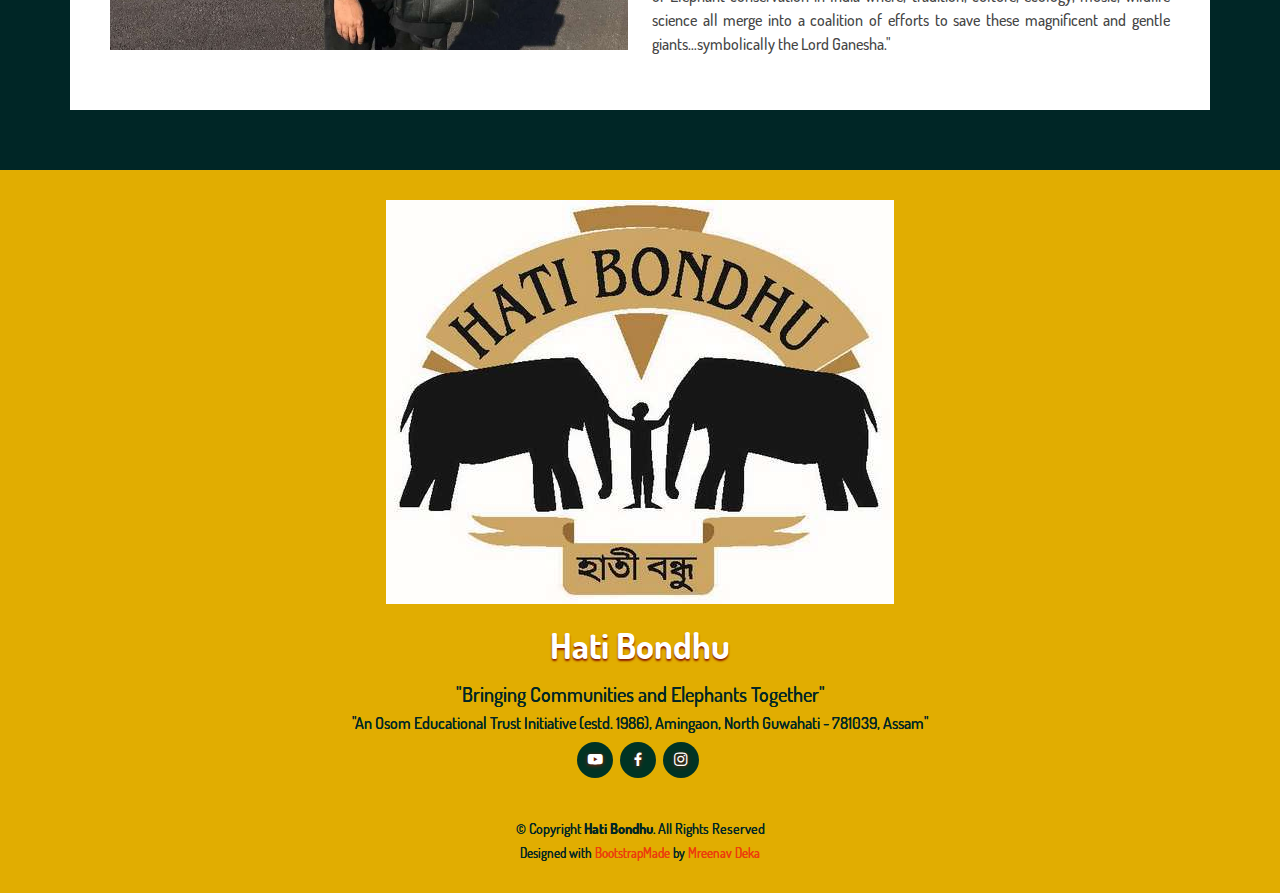
==== commit 930c50fd: "edits" ====
--- a/index.html
+++ b/index.html
@@ -78,7 +78,7 @@
   <section id="hero">
     <div class="video-container">
       <video playsinline="playsinline" autoplay="autoplay" muted="muted" loop="loop">
-        <source src="assets/img/video/Hati Bondhu HI RES.mp4" type="video/mp4">
+        <source src="assets/img/video/Youtube Video Only Hati Bondhu HI RES.mp4" type="video/mp4">
       </video>
     </div>
   </section>
@@ -467,6 +467,7 @@
       <img src="assets/img/HATI BONDHU low. JPEG.jpg" class="img-fluid">
       <h3>Hati Bondhu</h3>
       <h5 style="text-shadow: 0 0 0;">"Bringing Communities and Elephants Together"</h5>
+      <h6 style="text-shadow: 0 0 0;">"An Osom Educational Trust Initiative (estd. 1986), Amingaon, North Guwahati - 781039, Assam"</h6>
       <div class="social-links">
         <a href="#" class="youtube"><i class="bx bxl-youtube"></i></a>
         <a href="https://www.facebook.com/hatibondhu/" target="_blank" class="facebook"><i
@@ -502,4 +503,4 @@
 
 </body>
 
-</html>+</html>
